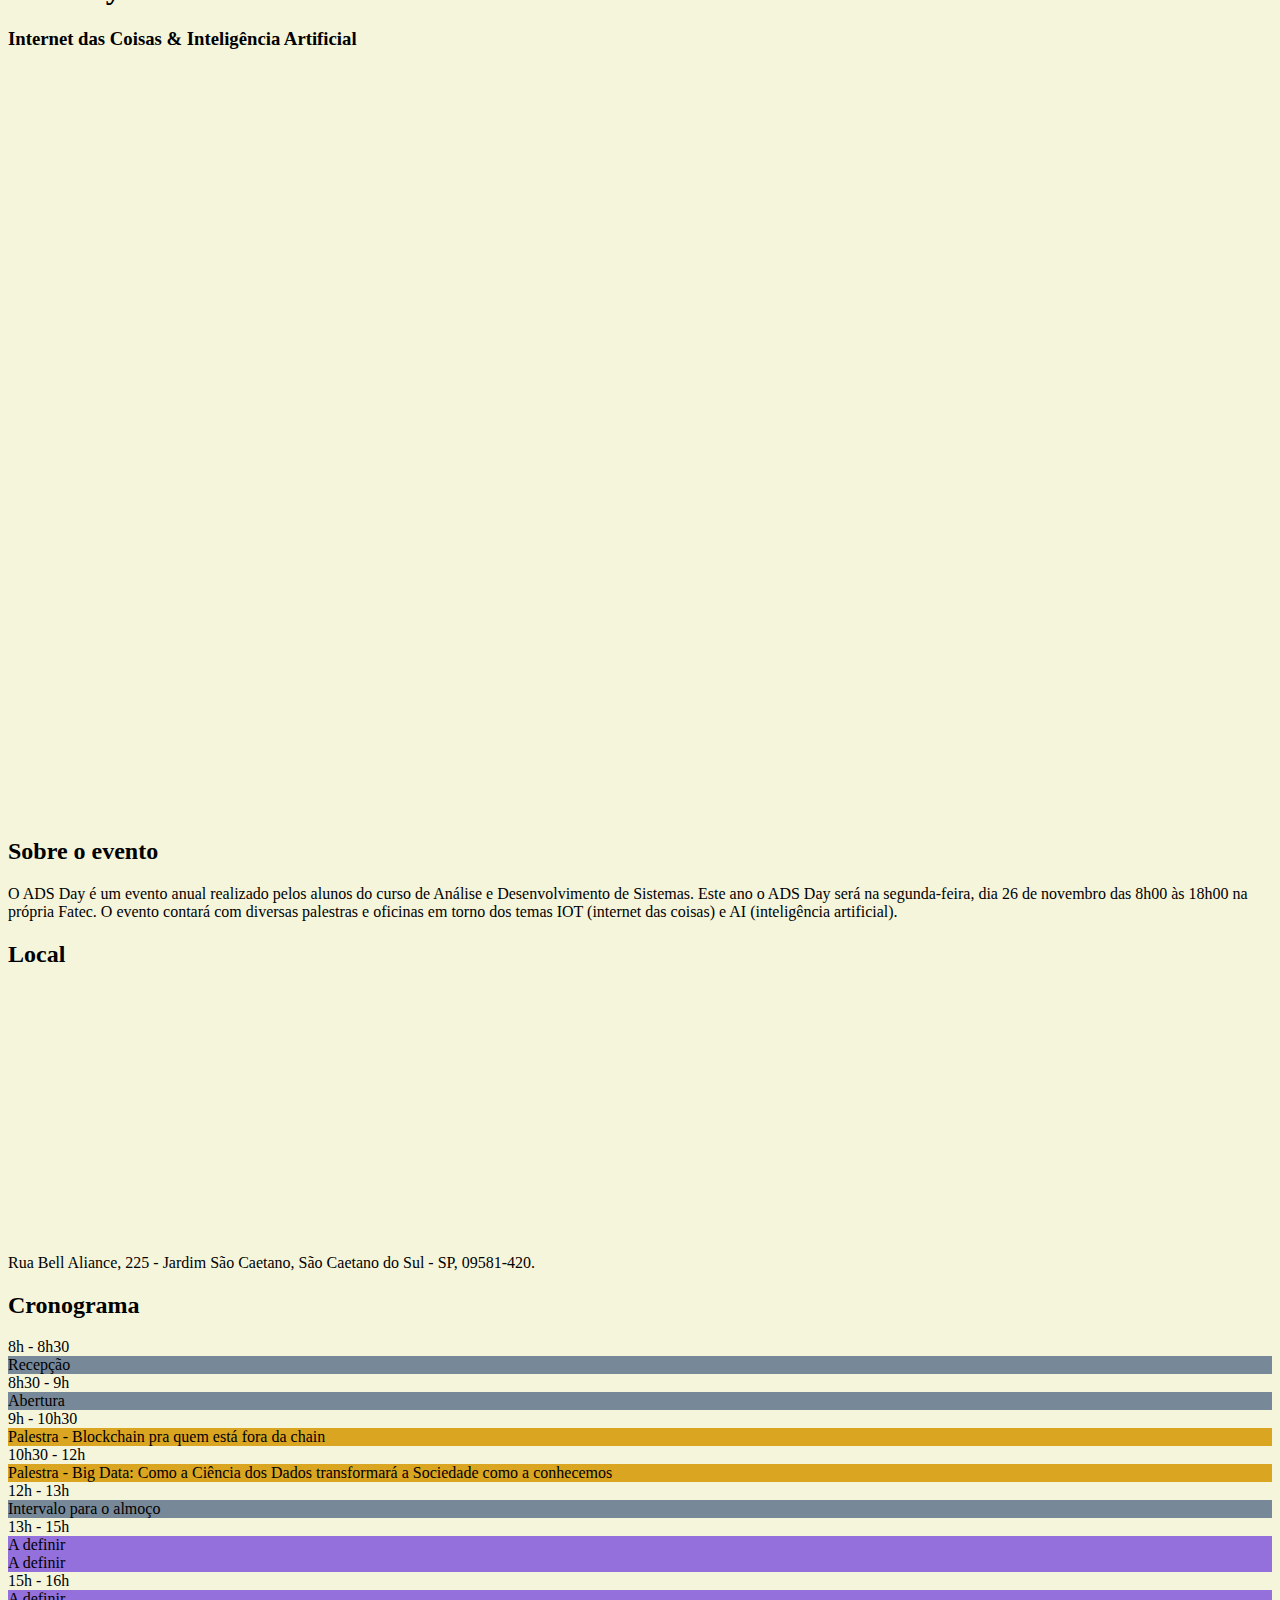
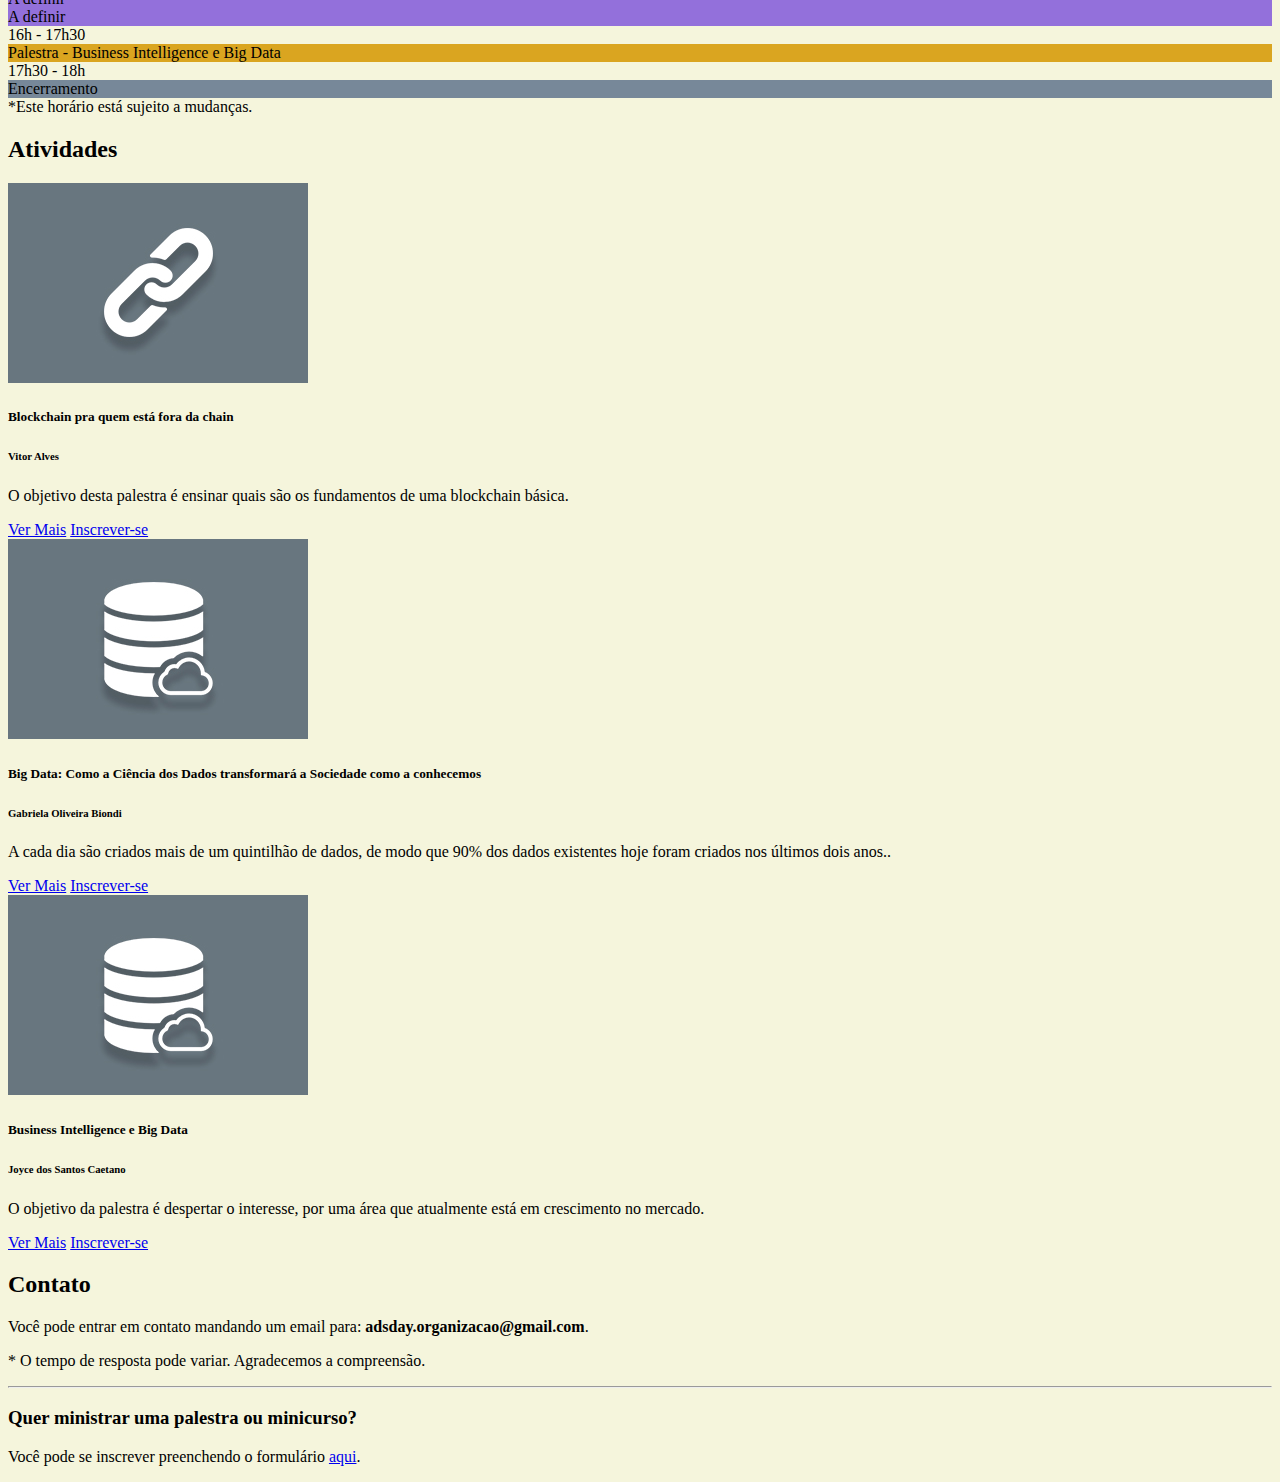
==== index.html @ a9ecc581 "Cronograma" ====
<!DOCTYPE html>
<html lang="pt-BR">
  <head>
    <meta charset="utf-8">
    <!--metainformações do arquivo-->
    <meta name="viewport" content="width=device-width, initial-scale=1, shrink-to-fit=no">
    <title>ADSday 2018</title>

    <meta name="description" content="O ADS Day é um evento anual realizado pelos alunos do curso de Análise e Desenvolvimento de Sistemas. Este ano o ADS Day será na segunda-feira, dia 26 de novembro das 8h00 às 18h00 na própria Fatec. O evento contará com diversas palestras e oficinas em torno dos temas IOT (Internet das Coisas) e AI (Inteligência Artificial)." />
    <meta name="robots" content="index">
    <meta name="keywords" content="ads, iot, ia, internet of things, inteligência artficial, evento, fatec, análise e desenvolvimento de sitemas, são caetano do sul"/>

    <meta property="og:title" content="ADSday 2018: IoT & IA">
    <meta property="og:site_name" content="ADSday 2018">
    <meta property="og:description" content="O ADS Day é um evento anual realizado pelos alunos do curso de Análise e Desenvolvimento de Sistemas. Este ano o ADS Day será na segunda-feira, dia 26 de novembro das 8h00 às 18h00 na própria Fatec. O evento contará com diversas palestras e oficinas em torno dos temas IOT (Internet das Coisas) e AI (Inteligência Artificial).">
    <meta property="og:image" content="./meta-image.jpg">
    <meta property="og:url" content="https://adsday2018.github.io/">
    <meta name="twitter:card" content="summary_large_image">
    <meta name="twitter:image" content="./meta-image.jpg">

    <title>ADSday 2018</title>

    <!--bootstrap-->
    <link rel="stylesheet" href="https://stackpath.bootstrapcdn.com/bootstrap/4.1.3/css/bootstrap.min.css" integrity="sha384-MCw98/SFnGE8fJT3GXwEOngsV7Zt27NXFoaoApmYm81iuXoPkFOJwJ8ERdknLPMO" crossorigin="anonymous">
    <!--folha de estilo -> sobrepor o estilo do bootstrap-->
    <link rel="stylesheet" href="./style.css">
  </head>
  <body>

    <!-- cabeçalho da página -->
    <div class="container-fluid bg-dark cabecalho">
      <div class="container-centralizar w-100 mw-100 h-100">
        <div class="w-100 mw-100 conteudo-centralizar">
          <h1 class="display-2 text-light text-center font-weight-bold">ADSday <span class="text-monospace">2018</span></h1>
          <h3 class="h3 text-muted text-light text-center">Internet das Coisas & Inteligência Artificial</h3>
        </div>
      </div>
    </div>

    <!--corpo da página-->
    <div class="container bg-light my-4">
      <div class="row p-4">
        <h2 class="h2">Sobre o evento</h2>
        <p>O ADS Day é um evento anual realizado pelos alunos do curso de Análise e Desenvolvimento de Sistemas. Este ano o ADS Day será na segunda-feira, dia 26 de novembro das 8h00 às 18h00 na própria Fatec. O evento contará com diversas palestras e oficinas em torno dos temas IOT (internet das coisas) e AI (inteligência artificial).</p>
      </div>

      <div class="row p-4">
        <h2 class="h2">Local</h2>
        <div class="embed-responsive m-3">
          <div class="mapouter"><div class="gmap_canvas"><iframe width="600" height="250" id="gmap_canvas" src="https://maps.google.com/maps?q=fatec%20s%C3%A3o%20caetano%20do%20sul&t=&z=15&ie=UTF8&iwloc=&output=embed" frameborder="0" scrolling="no" marginheight="0" marginwidth="0"></iframe><a href="https://www.pureblack.de"></a></div><style>.mapouter{text-align:right;height:250px;width:600px;}.gmap_canvas {overflow:hidden;background:none!important;height:250px;width:600px;}</style></div>
        </div>
        <p>Rua Bell Aliance, 225 - Jardim São Caetano, São Caetano do Sul - SP, 09581-420.</p>
      </div>

      <div class="row p-4">
        <h2 class="h2">Cronograma</h2>
        <div class="container m-3">
          <div class="row">
            <div class="col-md-4 col-sm-12 text-center p-3">
              8h - 8h30
            </div>
            <div class="col-md-8 col-sm-12">
              <div class=" rounded bg-atividade text-light text-center p-2 m-1">
                Recepção
              </div>
            </div>
          </div>

          <div class="row">
            <div class="col-md-4 col-sm-12 text-center p-3">
              8h30 - 9h
            </div>
            <div class="col-md-8 col-sm-12">
              <div class=" rounded bg-atividade text-light text-center p-2 m-1">
                Abertura
              </div>
            </div>
          </div>

          <div class="row">
            <div class="col-md-4 col-sm-12 text-center p-3">
              9h - 10h30
            </div>
            <div class="col-md-8 col-sm-12">
              <div class=" rounded bg-palestra text-light text-center p-2 m-1">
                Palestra - Blockchain pra quem está fora da chain
              </div>
            </div>
          </div>

          <div class="row">
            <div class="col-md-4 col-sm-12 text-center p-3">
              10h30 - 12h
            </div>
            <div class="col-md-8 col-sm-12">
              <div class=" rounded bg-palestra text-light text-center p-2 m-1">
                Palestra - Big Data: Como a Ciência dos Dados transformará a Sociedade como a conhecemos
              </div>
            </div>
          </div>

          <div class="row">
            <div class="col-md-4 col-sm-12 text-center p-3">
              12h - 13h
            </div>
            <div class="col-md-8 col-sm-12">
              <div class=" rounded bg-atividade text-light text-center p-2 m-1">
                Intervalo para o almoço
              </div>
            </div>
          </div>

          <div class="row">
            <div class="col-md-4 col-sm-12 text-center p-3">
              13h - 15h
            </div>
            <div class="col-md-4 col-sm-6">
              <div class=" rounded bg-oficina text-light text-center p-2 m-1">
                A definir
              </div>
            </div>
            <div class="col-md-4 col-sm-6">
              <div class=" rounded bg-oficina text-light text-center p-2 m-1">
                A definir
              </div>
            </div>
          </div>

          <div class="row">
            <div class="col-md-4 col-sm-12 text-center p-3">
              15h - 16h
            </div>
            <div class="col-md-4 col-sm-6">
              <div class=" rounded bg-oficina text-light text-center p-2 m-1">
                A definir
              </div>
            </div>
            <div class="col-md-4 col-sm-6">
              <div class=" rounded bg-oficina text-light text-center p-2 m-1">
                A definir
              </div>
            </div>
          </div>

          <div class="row">
            <div class="col-md-4 col-sm-12 text-center p-3">
              16h - 17h30
            </div>
            <div class="col-md-8 col-sm-12">
              <div class=" rounded bg-palestra text-light text-center p-2 m-1">
                Palestra - Business Intelligence e Big Data
              </div>
            </div>
          </div>

          <div class="row">
            <div class="col-md-4 col-sm-12 text-center p-3">
              17h30 - 18h
            </div>
            <div class="col-md-8 col-sm-12">
              <div class=" rounded bg-atividade text-light text-center p-2 m-1">
                Encerramento
              </div>
            </div>
          </div>
        </div>

        <div class="alert alert-warning container">
          *Este horário está sujeito a mudanças.
        </div>

      </div>

      <div id="atividades" class="row p-4">
        <h2 class="h2">Atividades</h2>
        <div class="container">
          <div class="row mt-5">
            <div class="col-md-4 my-2 col-sm-12">
              <div class="card ">
                <img class="card-img-top" src="./blockchain.jpg" alt="">
                <div class="card-body">
                  <h5 class="card-title">Blockchain pra quem está fora da chain</h5>
                  <h6 class="card-subtitle mb-2 text-muted">Vitor Alves</h6>
                  <p class="card-text">O objetivo desta palestra é ensinar quais são os fundamentos de uma blockchain básica.</p>
                </div>
                <div class="card-body border-top ">
                  <div class = "float-right">
                  	<a href="https://adsday2018.github.io/blockchain-pra-quem-esta-fora-da-chain.html" class="card-link">Ver Mais</a>
                  	<a href="https://goo.gl/forms/1ePuPQlD5B0ztHwH2" target="_blank" class="card-link">Inscrever-se</a>
                  </div>
                </div>
              </div>
            </div>

            <div class="col-md-4 my-2 col-sm-12">
              <div class="card ">
                <img class="card-img-top" src="./big-data.jpg" alt="">
                <div class="card-body">
                  <h5 class="card-title">Big Data: Como a Ciência dos Dados transformará a Sociedade como a conhecemos</h5>
                  <h6 class="card-subtitle mb-2 text-muted">Gabriela Oliveira Biondi</h6>
                  <p class="card-text">A cada dia são criados mais de um quintilhão de dados, de modo que 90% dos dados existentes hoje foram criados nos últimos dois anos..</p>
                </div>
                <div class="card-body border-top ">
                  <div class = "float-right">
                  	<a href="https://adsday2018.github.io/big-data-como-a-ciencia-dos-dados-transformara-a-sociedade-como-a-conhecemos.html" class="card-link">Ver Mais</a>
                  	<a href="https://goo.gl/forms/BYTDaDqu1AnEiUWe2" target="_blank" class="card-link">Inscrever-se</a>
                  </div>
                </div>
              </div>
            </div>

            <div class="col-md-4 my-2 col-sm-12">
              <div class="card ">
                <img class="card-img-top" src="./big-data.jpg" alt="">
                <div class="card-body">
                  <h5 class="card-title">Business Intelligence e Big Data</h5>
                  <h6 class="card-subtitle mb-2 text-muted">Joyce dos Santos Caetano</h6>
                  <p class="card-text">O objetivo da palestra é despertar o interesse, por uma área que atualmente está em crescimento no mercado.</p>
                </div>
                <div class="card-body border-top ">
                  <div class = "float-right">
                  	<a href="https://adsday2018.github.io/business-intelligence-e-big-data.html" class="card-link">Ver Mais</a>
                  	<a href="https://goo.gl/forms/LOmMjeeMqR3vHE6u2" target="_blank" class="card-link">Inscrever-se</a>
                  </div>
                </div>
              </div>
            </div>
          </div>
        </div>
      </div>

      <div class="row p-4">
        <div class="jumbotron container my-4">
          <h2 class="h2">Contato</h1>
          <p class="lead">Você pode entrar em contato mandando um email para: <b>adsday.organizacao@gmail.com</b>.</p>
          <p class="font-italic">* O tempo de resposta pode variar. Agradecemos a compreensão.</p>

          <hr class="my-4">

          <h3 class="h3">Quer ministrar uma palestra ou minicurso?</h1>
          <p class="lead">Você pode se inscrever preenchendo o formulário <a href="https://goo.gl/forms/qddF2i9iMh2CSOC23" target="_blank">aqui</a>.</p>
        </div>
      </div>
    </div>
    <!--deixando os scripts no fim do body, o documento renderiza mais rápido-->
    <!--alguns componentes do bootstrap são dependentes destes scripts-->
    <script src="https://code.jquery.com/jquery-3.3.1.slim.min.js" integrity="sha384-q8i/X+965DzO0rT7abK41JStQIAqVgRVzpbzo5smXKp4YfRvH+8abtTE1Pi6jizo" crossorigin="anonymous"></script>
    <script src="https://cdnjs.cloudflare.com/ajax/libs/popper.js/1.14.3/umd/popper.min.js" integrity="sha384-ZMP7rVo3mIykV+2+9J3UJ46jBk0WLaUAdn689aCwoqbBJiSnjAK/l8WvCWPIPm49" crossorigin="anonymous"></script>
    <script src="https://stackpath.bootstrapcdn.com/bootstrap/4.1.3/js/bootstrap.min.js" integrity="sha384-ChfqqxuZUCnJSK3+MXmPNIyE6ZbWh2IMqE241rYiqJxyMiZ6OW/JmZQ5stwEULTy" crossorigin="anonymous"></script>
  </body>
</html>
---- style.css ----
body {
  background-color: beige;
}

.cabecalho {
  height: 90vh;
}

/*alinhamento vertical para display:block*/
.container-centralizar {
  position: relative;

}

.conteudo-centralizar {
  position: absolute;
  top: 50%;
  transform: translateY(-50%);
}

.bg-palestra {
  background-color: goldenrod;
}
.bg-oficina {
  background-color: mediumpurple;
}
.bg-atividade {
 background-color: LightSlateGray;
}

#voltar {
  position: fixed;
  text-decoration: none !important;

  bottom: 0;
  left: 0;
  margin: 15px;

  width: 50px;

  z-index: 2000;
  height: 50px;
  padding: 0 1em;
  line-height: 50px;
  font-size: 1rem;

  border-radius: 25px;
  overflow: hidden;

  -webkit-transition: 0.5s; /* Safari */
  transition: 0.5s;
}

#voltar:hover {
  width: 160px;
}
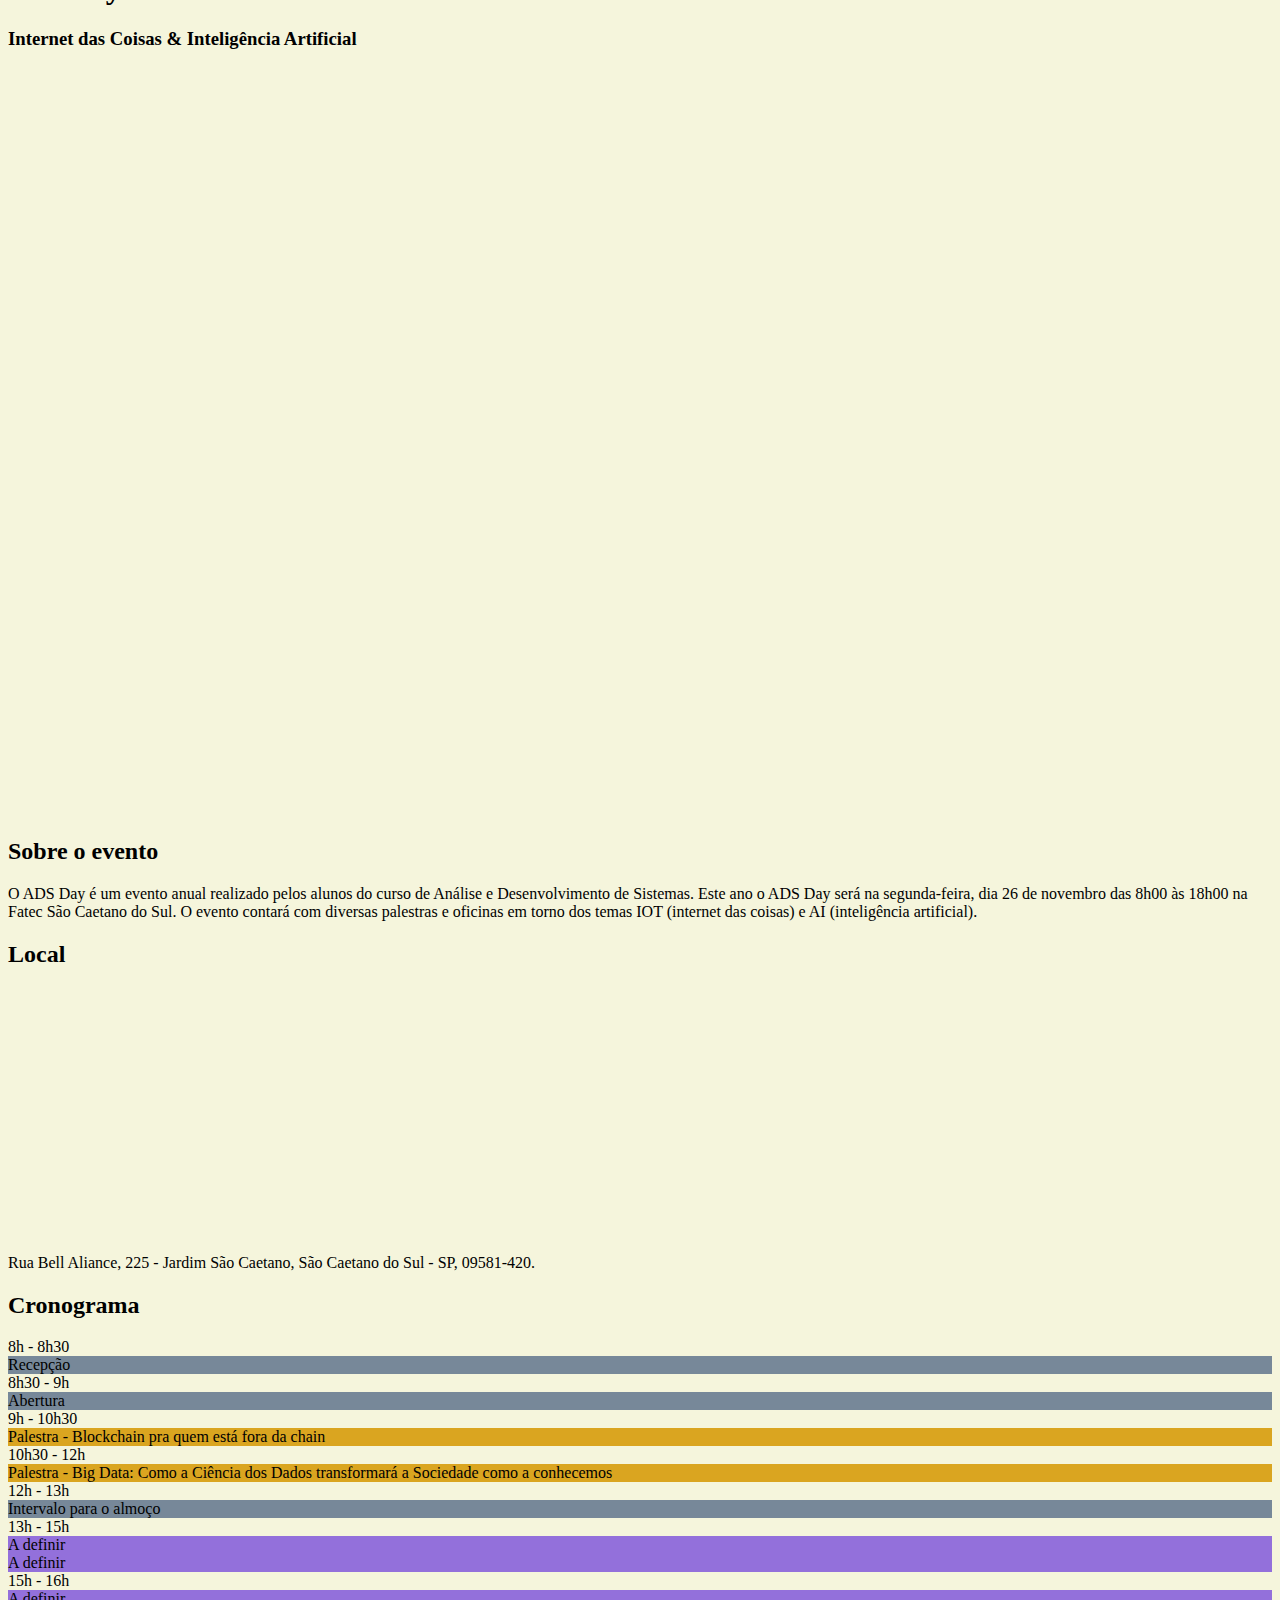
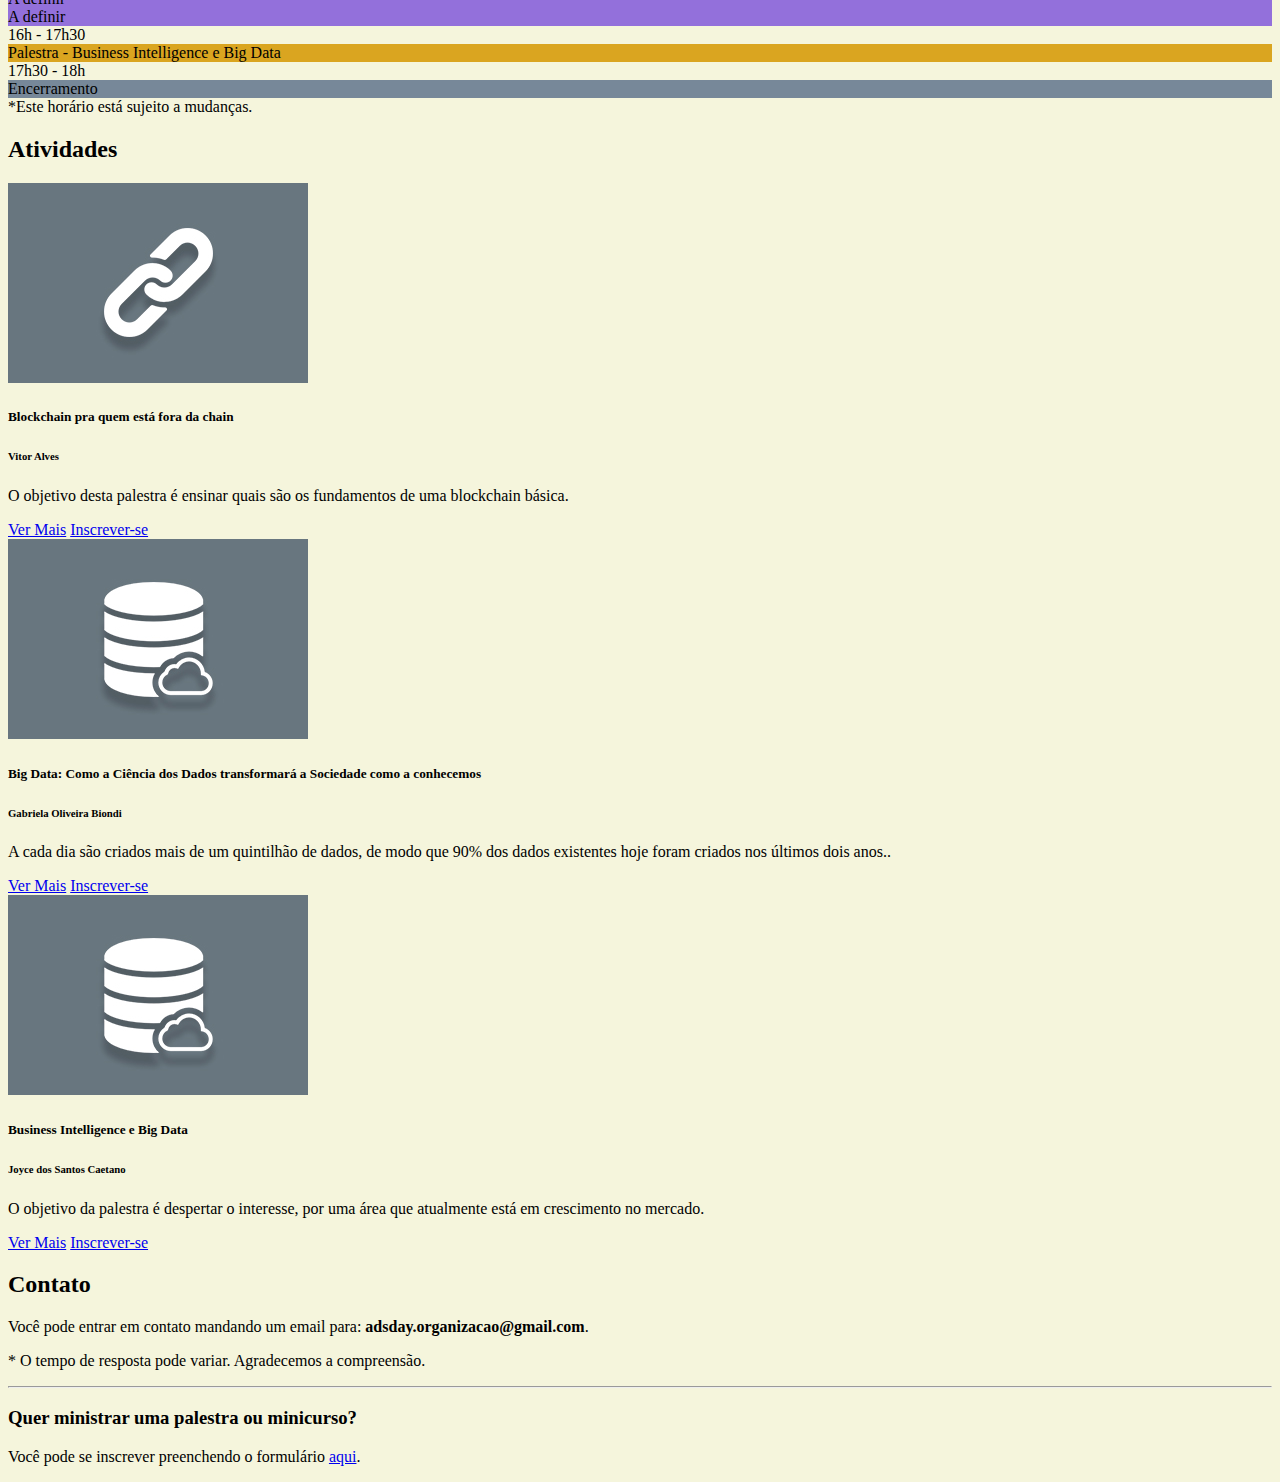
==== commit dc4af633: "Update index.html" ====
--- a/index.html
+++ b/index.html
@@ -41,7 +41,7 @@
     <div class="container bg-light my-4">
       <div class="row p-4">
         <h2 class="h2">Sobre o evento</h2>
-        <p>O ADS Day é um evento anual realizado pelos alunos do curso de Análise e Desenvolvimento de Sistemas. Este ano o ADS Day será na segunda-feira, dia 26 de novembro das 8h00 às 18h00 na própria Fatec. O evento contará com diversas palestras e oficinas em torno dos temas IOT (internet das coisas) e AI (inteligência artificial).</p>
+        <p>O ADS Day é um evento anual realizado pelos alunos do curso de Análise e Desenvolvimento de Sistemas. Este ano o ADS Day será na segunda-feira, dia 26 de novembro das 8h00 às 18h00 na Fatec São Caetano do Sul. O evento contará com diversas palestras e oficinas em torno dos temas IOT (internet das coisas) e AI (inteligência artificial).</p>
       </div>
 
       <div class="row p-4">
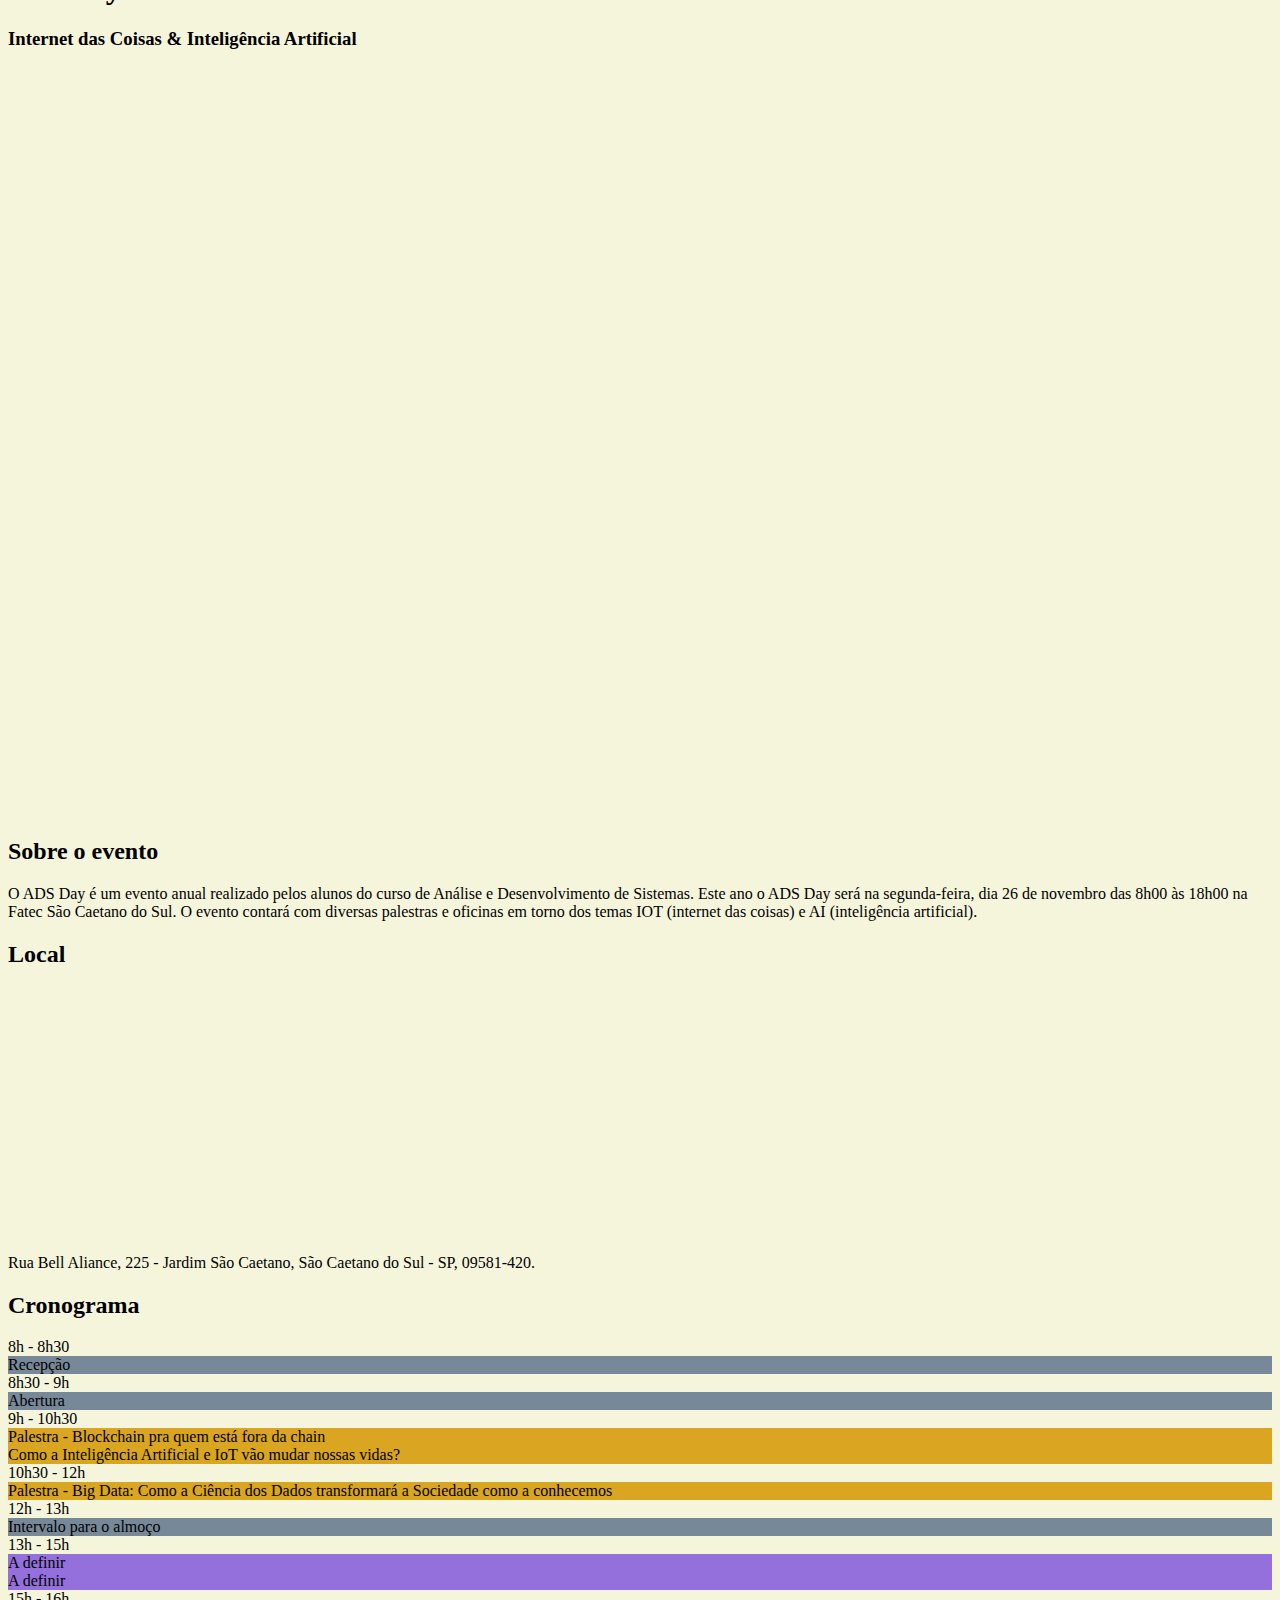
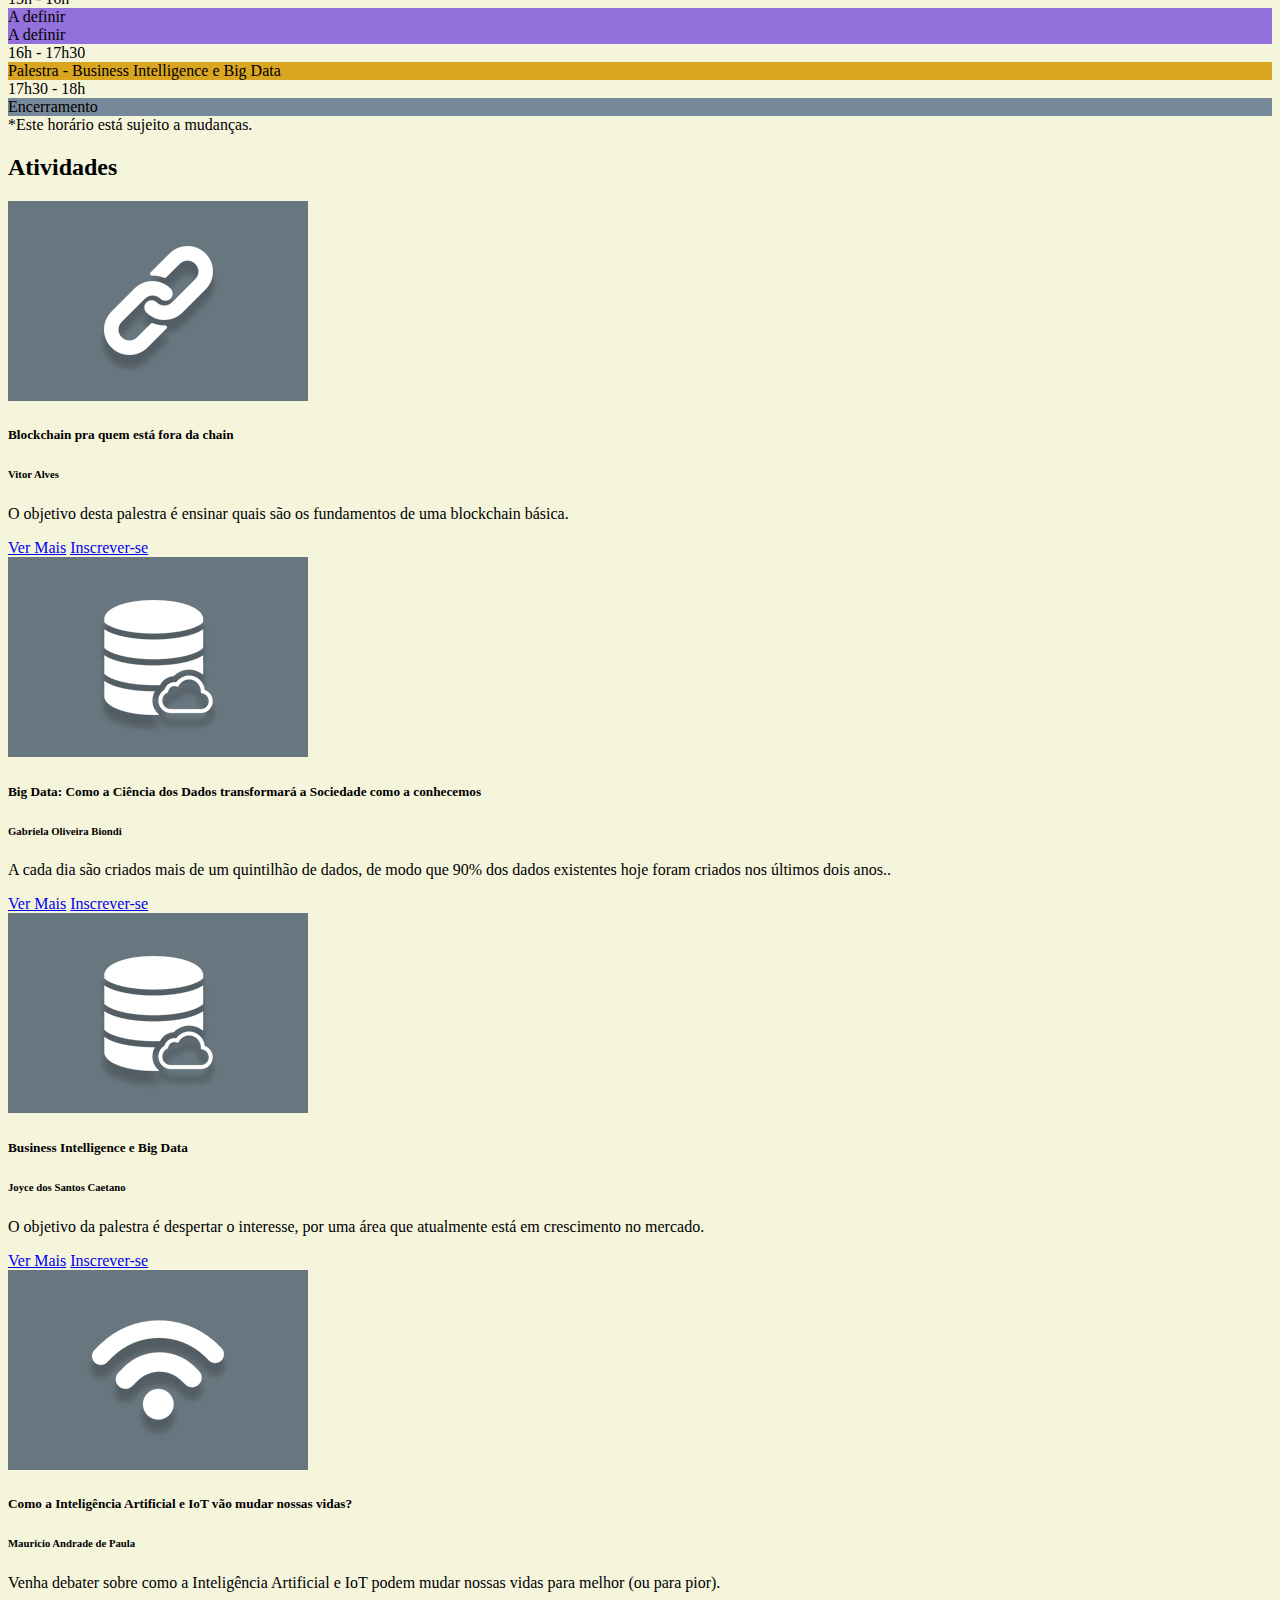
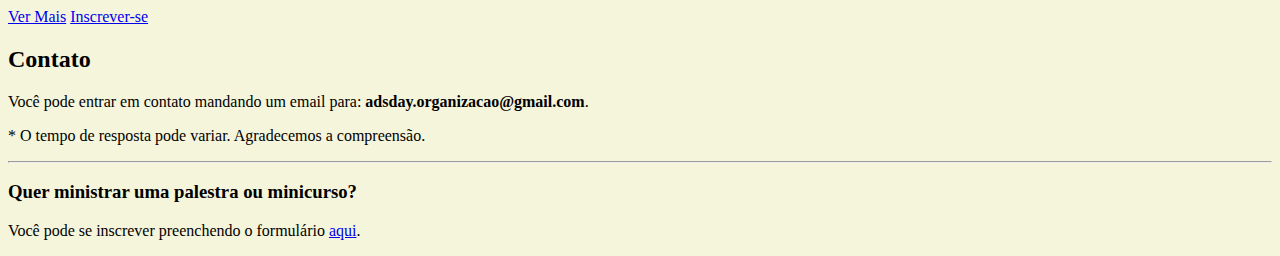
==== commit e6ff13ca: "Palestras + Cronograma" ====
--- a/index.html
+++ b/index.html
@@ -81,9 +81,19 @@
             <div class="col-md-4 col-sm-12 text-center p-3">
               9h - 10h30
             </div>
-            <div class="col-md-8 col-sm-12">
+            <!-- <div class="col-md-8 col-sm-12">
               <div class=" rounded bg-palestra text-light text-center p-2 m-1">
                 Palestra - Blockchain pra quem está fora da chain
+              </div>
+            </div> -->
+            <div class="col-md-4 col-sm-6">
+              <div class=" rounded bg-palestra text-light text-center p-2 m-1">
+                Palestra - Blockchain pra quem está fora da chain
+              </div>
+            </div>
+            <div class="col-md-4 col-sm-6">
+              <div class=" rounded bg-palestra text-light text-center p-2 m-1">
+                Como a Inteligência Artificial e IoT vão mudar nossas vidas?
               </div>
             </div>
           </div>
@@ -225,6 +235,24 @@
                 </div>
               </div>
             </div>
+
+            <div class="col-md-4 my-2 col-sm-12">
+              <div class="card ">
+                <img class="card-img-top" src="./iot.jpg" alt="">
+                <div class="card-body">
+                  <h5 class="card-title">Como a Inteligência Artificial e IoT vão mudar nossas vidas?</h5>
+                  <h6 class="card-subtitle mb-2 text-muted">Mauricio Andrade de Paula</h6>
+                  <p class="card-text">Venha debater sobre como a Inteligência Artificial e IoT podem mudar nossas vidas para melhor (ou para pior).</p>
+                </div>
+                <div class="card-body border-top ">
+                  <div class = "float-right">
+                  	<a href="https://adsday2018.github.io/como-a-inteligencia-artificial-e-iot-vao-mudar-nossas-vidas.html" class="card-link">Ver Mais</a>
+                  	<a href="https://goo.gl/forms/NVk21Xv9OaCPsRsj2" target="_blank" class="card-link">Inscrever-se</a>
+                  </div>
+                </div>
+              </div>
+            </div>
+
           </div>
         </div>
       </div>
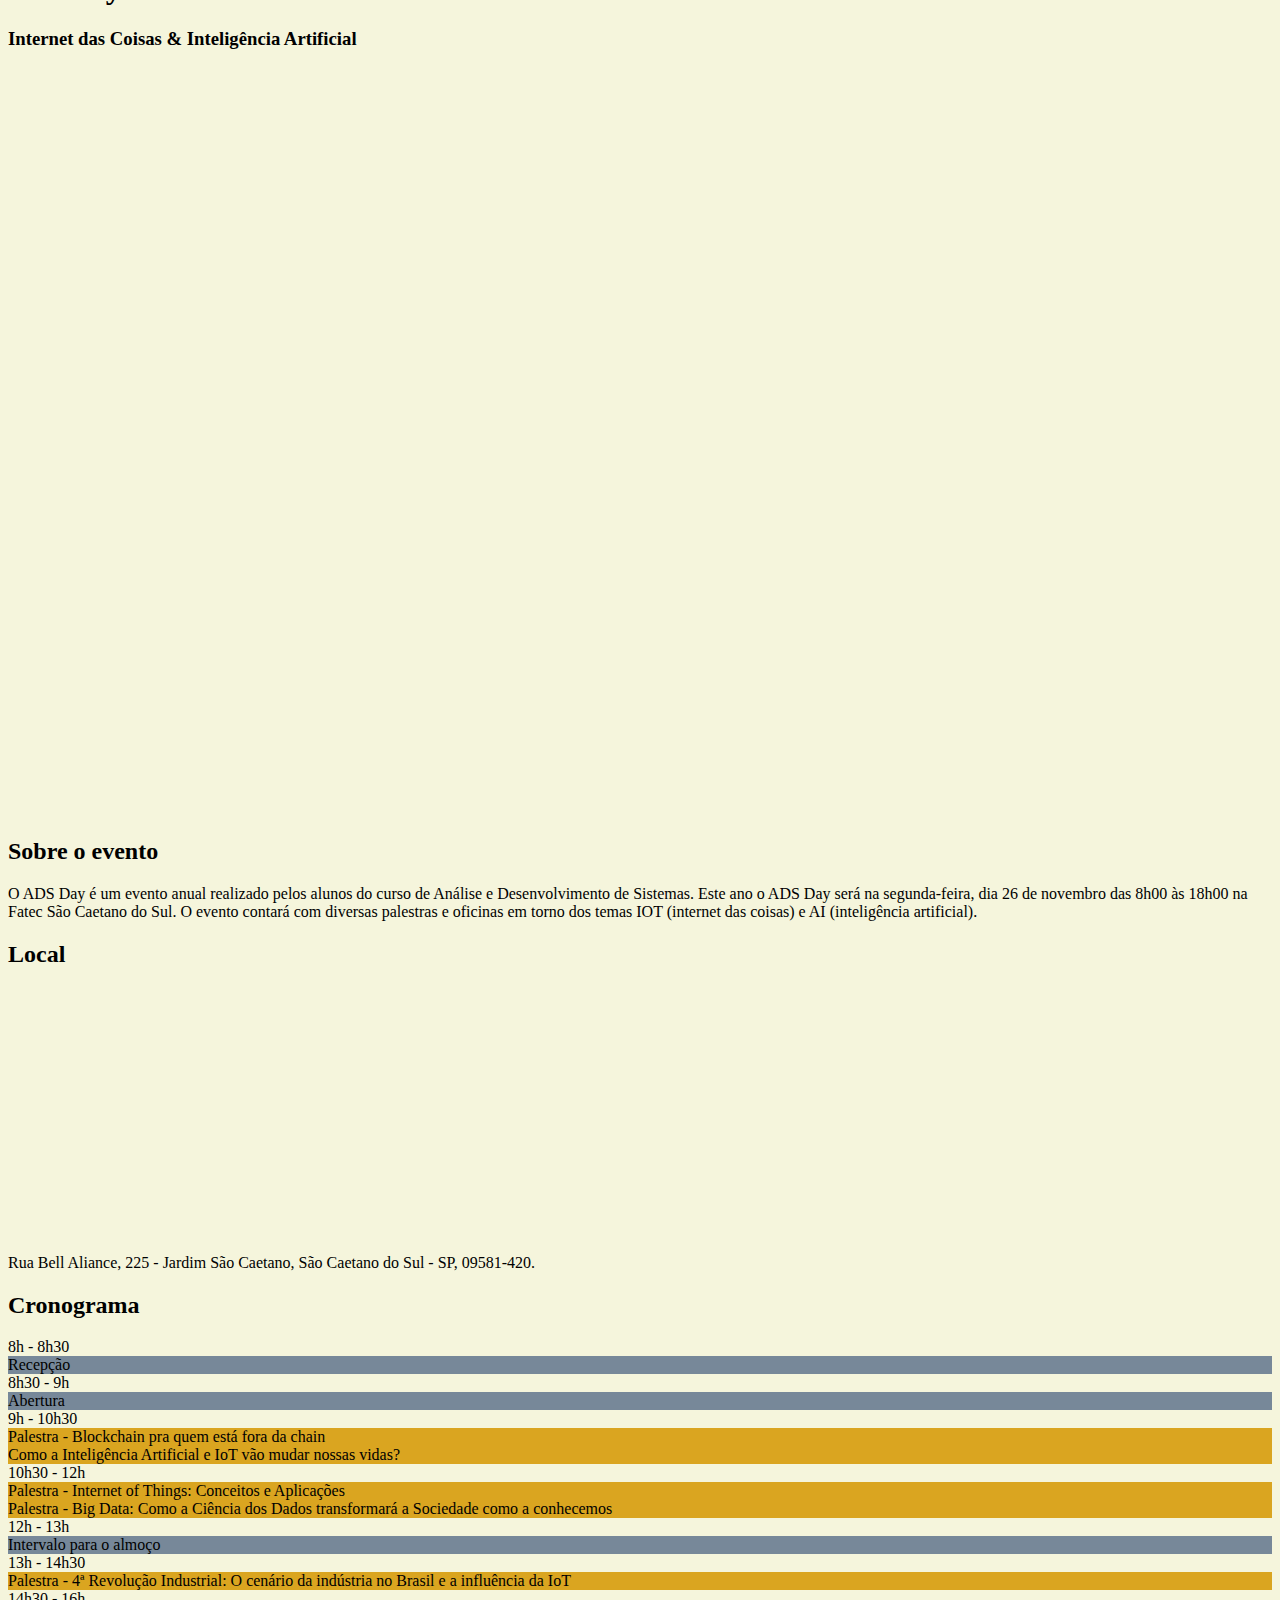
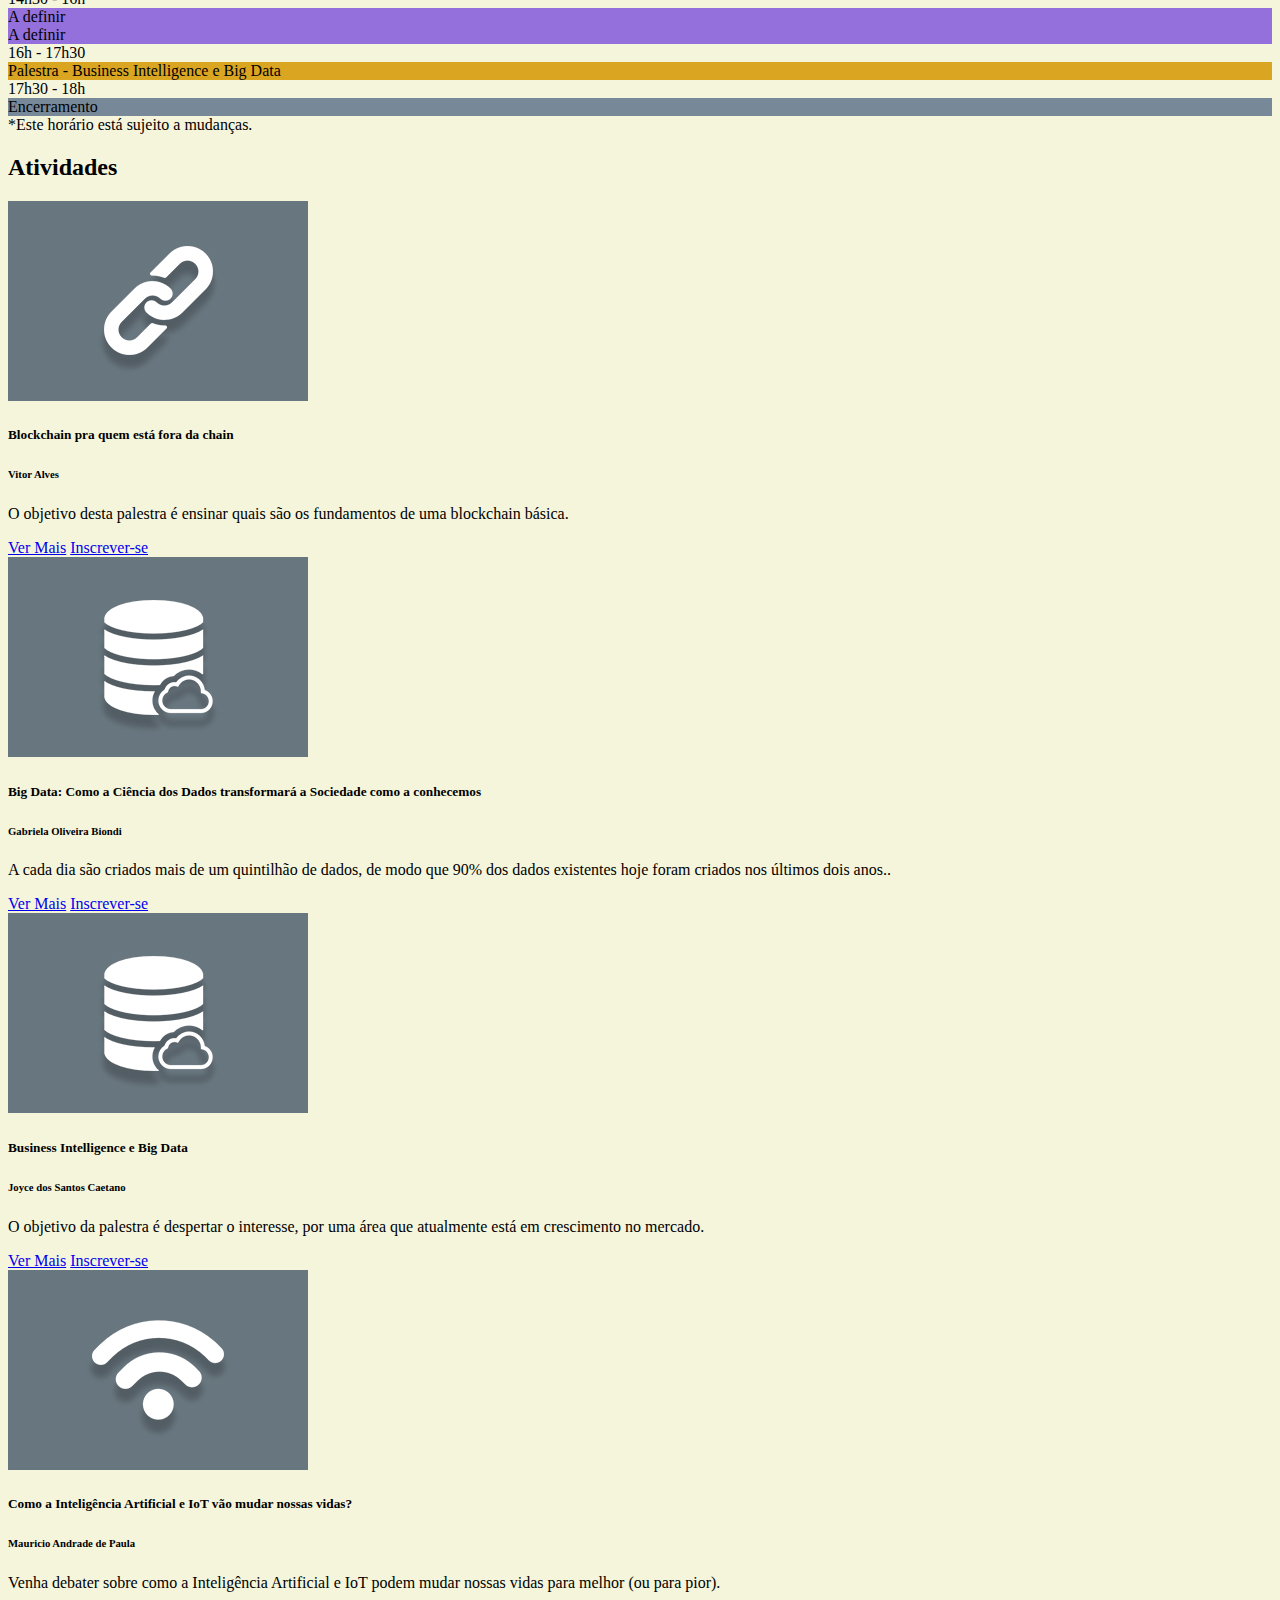
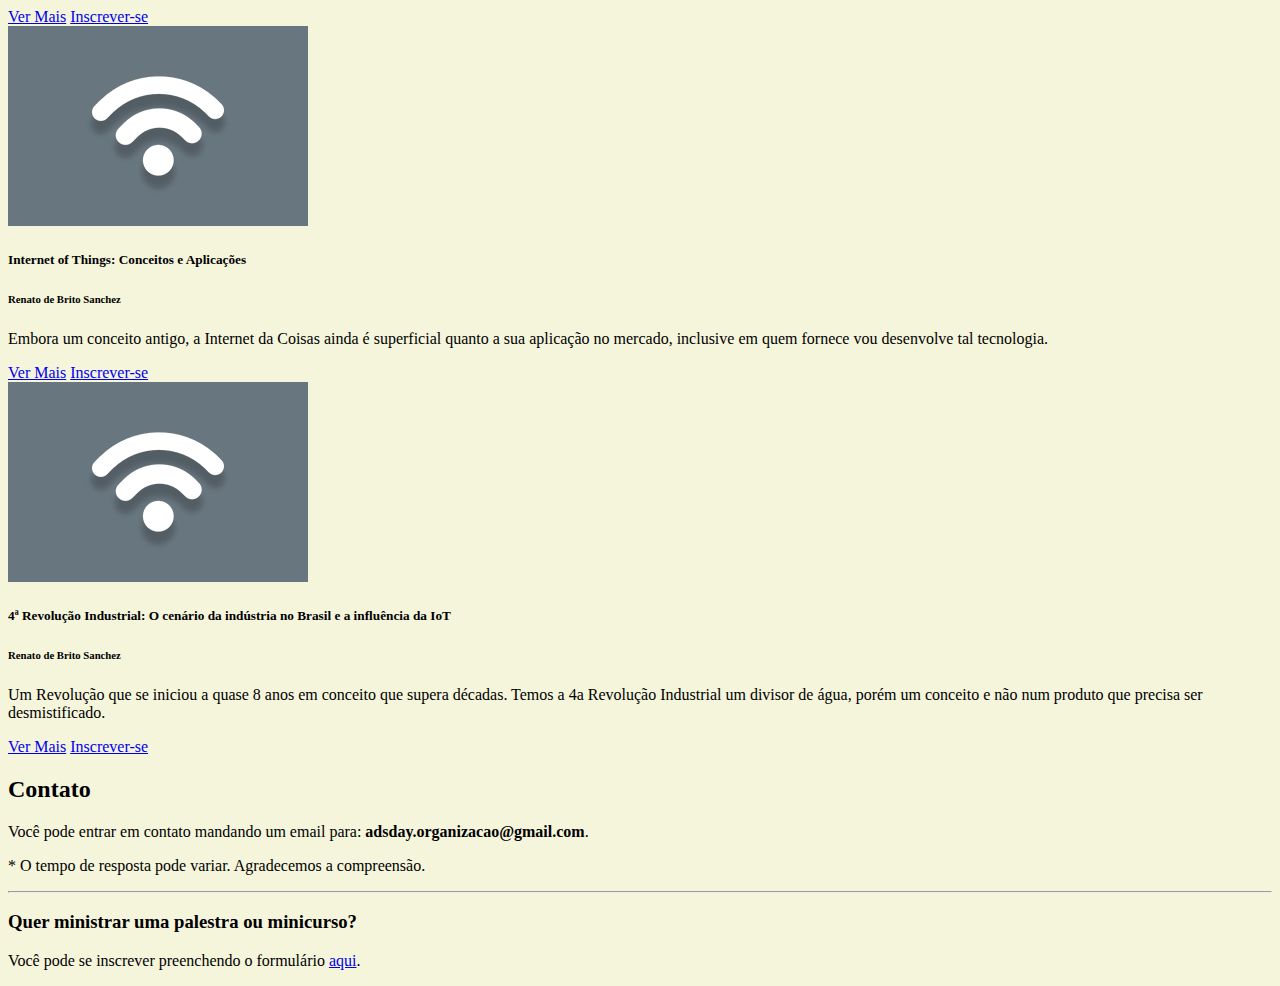
==== commit cfeb326c: "Palestras + Cronograma" ====
--- a/index.html
+++ b/index.html
@@ -102,7 +102,18 @@
             <div class="col-md-4 col-sm-12 text-center p-3">
               10h30 - 12h
             </div>
-            <div class="col-md-8 col-sm-12">
+            <!-- <div class="col-md-8 col-sm-12">
+              <div class=" rounded bg-palestra text-light text-center p-2 m-1">
+                Palestra - Big Data: Como a Ciência dos Dados transformará a Sociedade como a conhecemos
+              </div>
+            </div> -->
+
+            <div class="col-md-4 col-sm-6">
+              <div class=" rounded bg-palestra text-light text-center p-2 m-1">
+                Palestra - Internet of Things: Conceitos e Aplicações
+              </div>
+            </div>
+            <div class="col-md-4 col-sm-6">
               <div class=" rounded bg-palestra text-light text-center p-2 m-1">
                 Palestra - Big Data: Como a Ciência dos Dados transformará a Sociedade como a conhecemos
               </div>
@@ -122,23 +133,18 @@
 
           <div class="row">
             <div class="col-md-4 col-sm-12 text-center p-3">
-              13h - 15h
-            </div>
-            <div class="col-md-4 col-sm-6">
-              <div class=" rounded bg-oficina text-light text-center p-2 m-1">
-                A definir
-              </div>
-            </div>
-            <div class="col-md-4 col-sm-6">
-              <div class=" rounded bg-oficina text-light text-center p-2 m-1">
-                A definir
-              </div>
-            </div>
-          </div>
-
-          <div class="row">
-            <div class="col-md-4 col-sm-12 text-center p-3">
-              15h - 16h
+              13h - 14h30
+            </div>
+            <div class="col-md-8 col-sm-12">
+              <div class=" rounded bg-palestra text-light text-center p-2 m-1">
+                Palestra - 4ª Revolução Industrial: O cenário da indústria no Brasil e a influência da IoT
+              </div>
+            </div>
+          </div>
+
+          <div class="row">
+            <div class="col-md-4 col-sm-12 text-center p-3">
+              14h30 - 16h
             </div>
             <div class="col-md-4 col-sm-6">
               <div class=" rounded bg-oficina text-light text-center p-2 m-1">
@@ -248,6 +254,40 @@
                   <div class = "float-right">
                   	<a href="https://adsday2018.github.io/como-a-inteligencia-artificial-e-iot-vao-mudar-nossas-vidas.html" class="card-link">Ver Mais</a>
                   	<a href="https://goo.gl/forms/NVk21Xv9OaCPsRsj2" target="_blank" class="card-link">Inscrever-se</a>
+                  </div>
+                </div>
+              </div>
+            </div>
+
+            <div class="col-md-4 my-2 col-sm-12">
+              <div class="card ">
+                <img class="card-img-top" src="./iot.jpg" alt="">
+                <div class="card-body">
+                  <h5 class="card-title">Internet of Things: Conceitos e Aplicações</h5>
+                  <h6 class="card-subtitle mb-2 text-muted">Renato de Brito Sanchez</h6>
+                  <p class="card-text">Embora um conceito antigo, a Internet da Coisas ainda é superficial quanto a sua aplicação no mercado, inclusive em quem fornece vou desenvolve tal tecnologia.</p>
+                </div>
+                <div class="card-body border-top ">
+                  <div class = "float-right">
+                  	<a href="https://adsday2018.github.io/internet-of-things-conceitos-e-aplicações.html" class="card-link">Ver Mais</a>
+                  	<a href="https://goo.gl/forms/Mz4J15V4M7Z8LnL33" target="_blank" class="card-link">Inscrever-se</a>
+                  </div>
+                </div>
+              </div>
+            </div>
+
+            <div class="col-md-4 my-2 col-sm-12">
+              <div class="card ">
+                <img class="card-img-top" src="./iot.jpg" alt="">
+                <div class="card-body">
+                  <h5 class="card-title">4ª Revolução Industrial: O cenário da indústria no Brasil e a influência da IoT</h5>
+                  <h6 class="card-subtitle mb-2 text-muted">Renato de Brito Sanchez</h6>
+                  <p class="card-text">Um Revolução que se iniciou a quase 8 anos em conceito que supera décadas. Temos a 4a Revolução Industrial um divisor de água, porém um conceito e não num produto que precisa ser desmistificado.</p>
+                </div>
+                <div class="card-body border-top ">
+                  <div class = "float-right">
+                  	<a href="https://adsday2018.github.io/4-revolucao-industrial-o-cenario-da-industria-no-brasil-e-a-influencia-da-iot.html" class="card-link">Ver Mais</a>
+                  	<a href="https://goo.gl/forms/hLJZbkI97iXAnDvp2" target="_blank" class="card-link">Inscrever-se</a>
                   </div>
                 </div>
               </div>
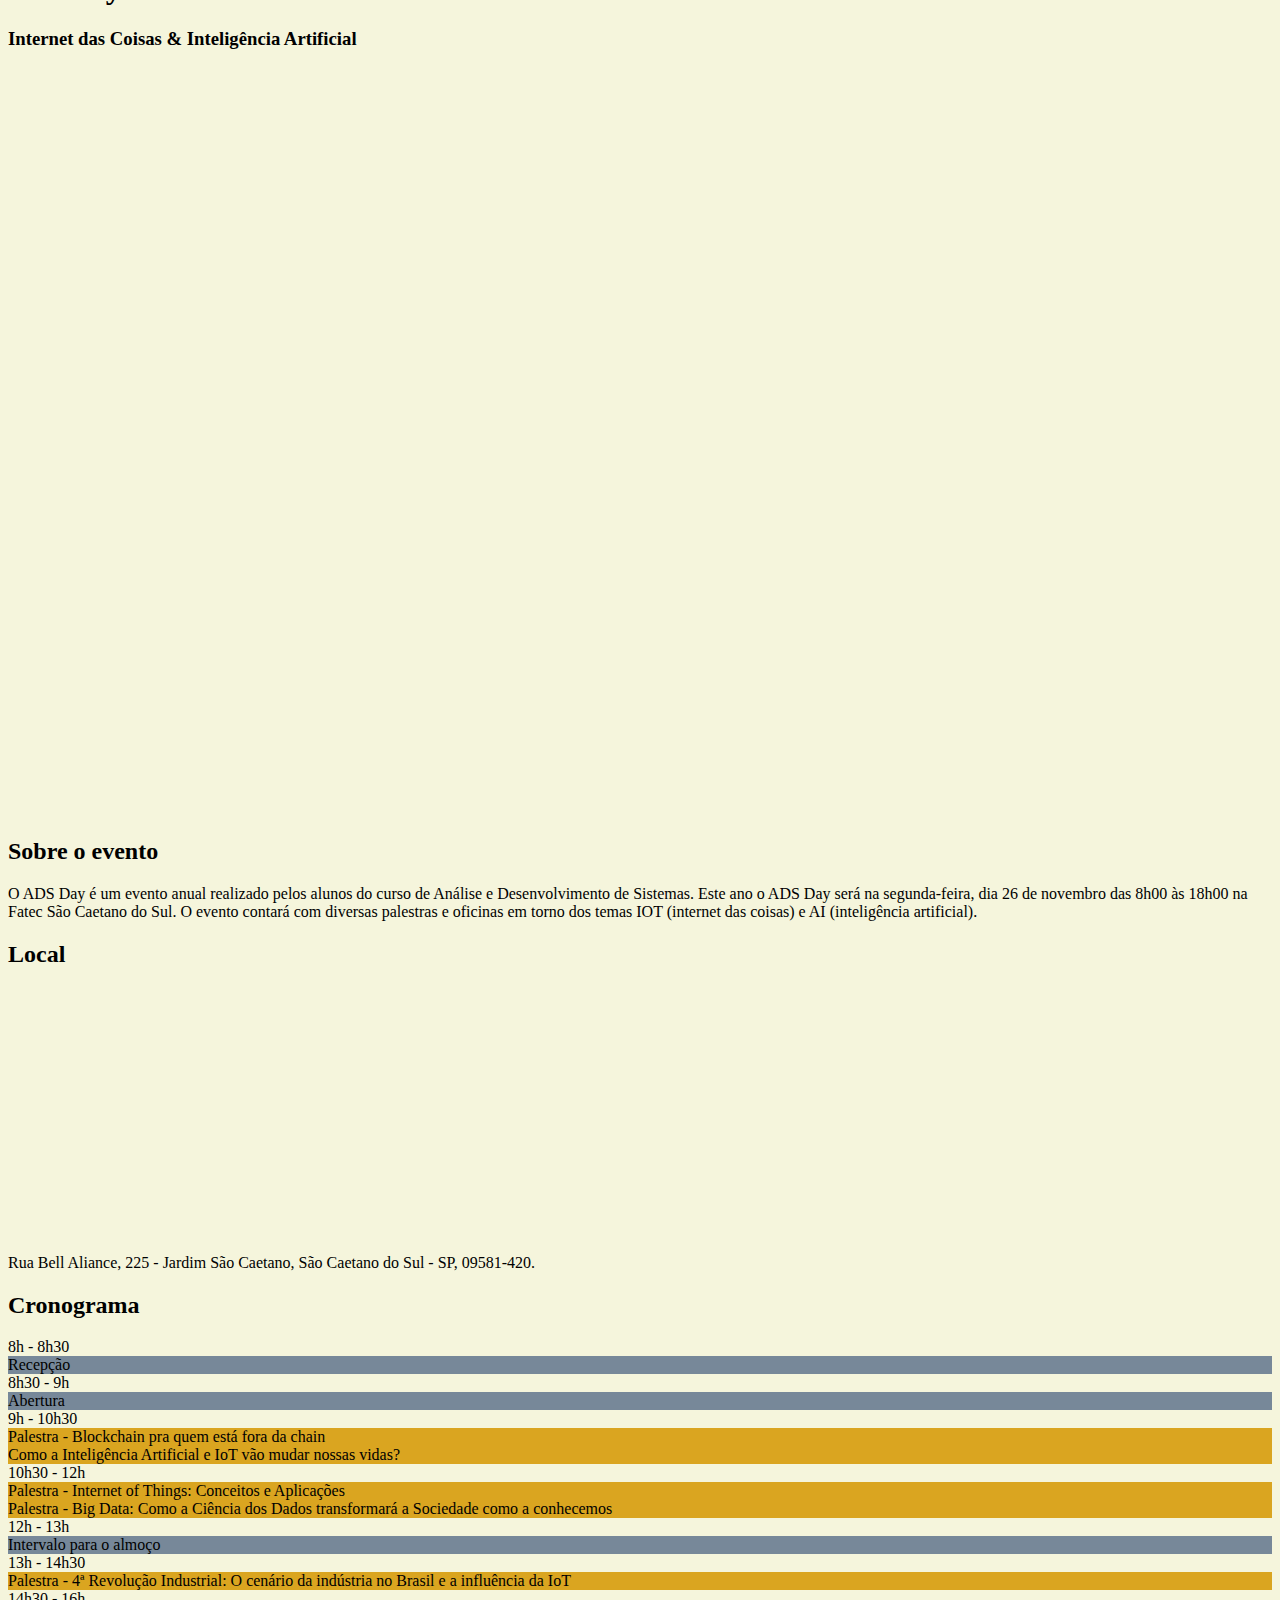
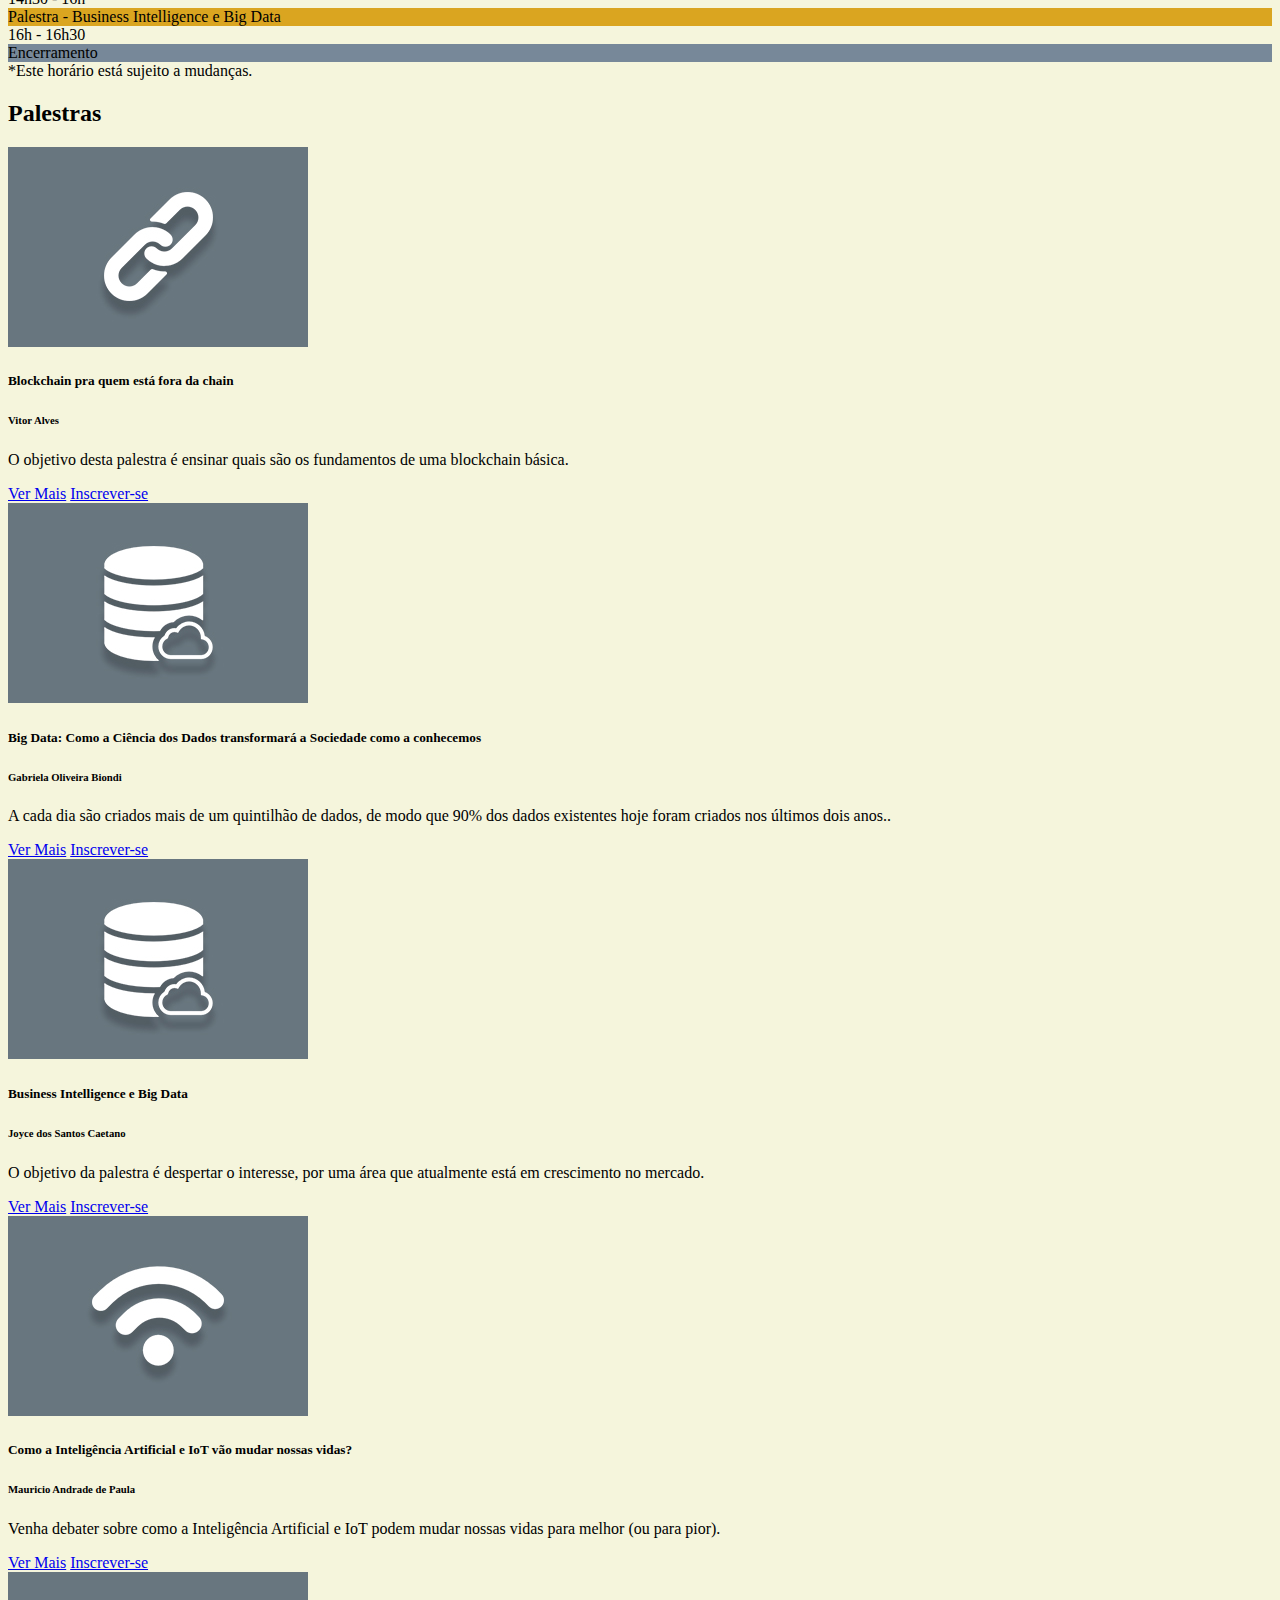
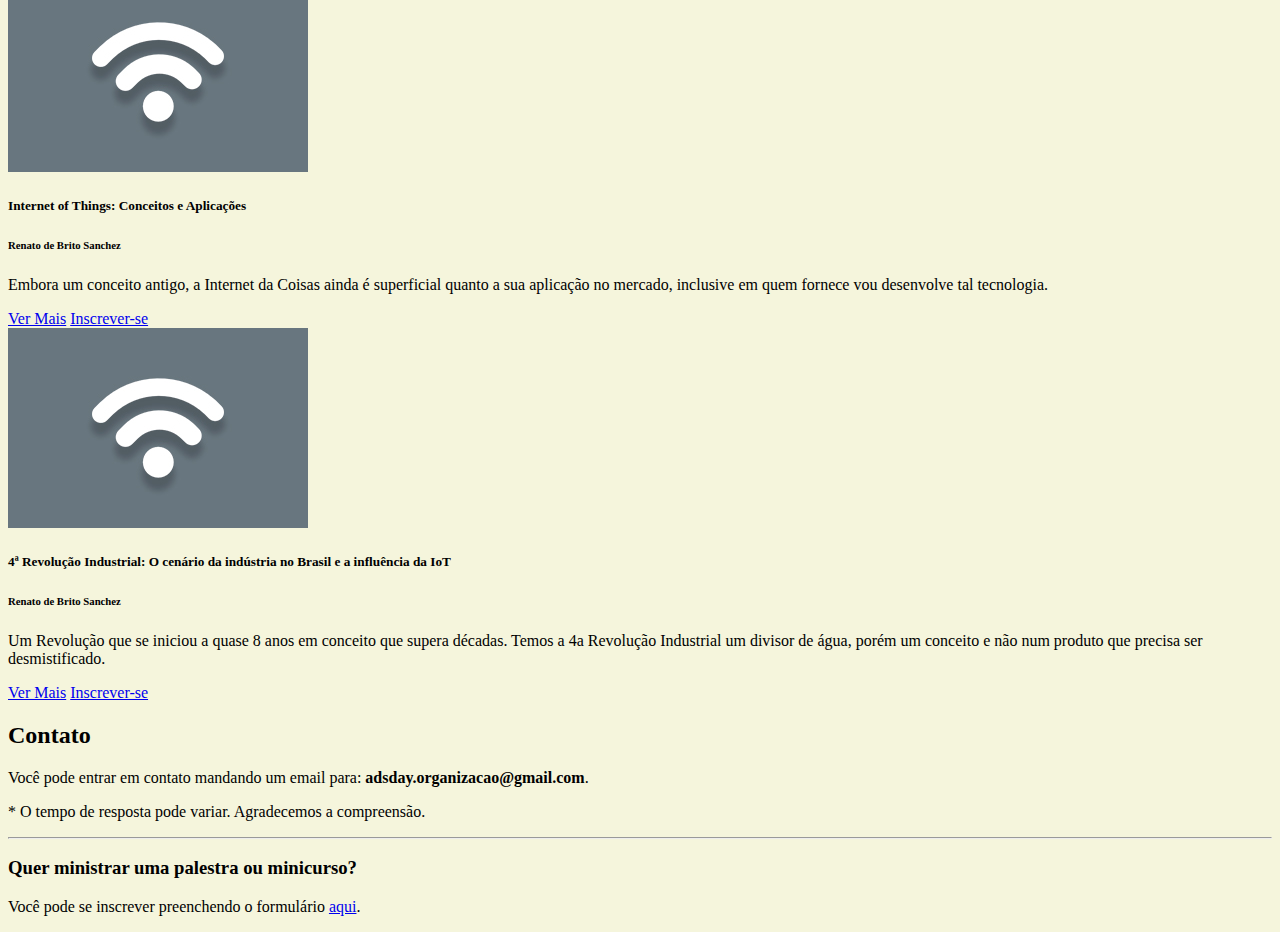
==== commit fcb26176: "Cronograma" ====
--- a/index.html
+++ b/index.html
@@ -146,32 +146,16 @@
             <div class="col-md-4 col-sm-12 text-center p-3">
               14h30 - 16h
             </div>
-            <div class="col-md-4 col-sm-6">
-              <div class=" rounded bg-oficina text-light text-center p-2 m-1">
-                A definir
-              </div>
-            </div>
-            <div class="col-md-4 col-sm-6">
-              <div class=" rounded bg-oficina text-light text-center p-2 m-1">
-                A definir
-              </div>
-            </div>
-          </div>
-
-          <div class="row">
-            <div class="col-md-4 col-sm-12 text-center p-3">
-              16h - 17h30
-            </div>
             <div class="col-md-8 col-sm-12">
               <div class=" rounded bg-palestra text-light text-center p-2 m-1">
                 Palestra - Business Intelligence e Big Data
               </div>
             </div>
-          </div>
-
-          <div class="row">
-            <div class="col-md-4 col-sm-12 text-center p-3">
-              17h30 - 18h
+
+          </div>
+          <div class="row">
+            <div class="col-md-4 col-sm-12 text-center p-3">
+              16h - 16h30
             </div>
             <div class="col-md-8 col-sm-12">
               <div class=" rounded bg-atividade text-light text-center p-2 m-1">
@@ -179,6 +163,8 @@
               </div>
             </div>
           </div>
+
+
         </div>
 
         <div class="alert alert-warning container">
@@ -188,7 +174,7 @@
       </div>
 
       <div id="atividades" class="row p-4">
-        <h2 class="h2">Atividades</h2>
+        <h2 class="h2">Palestras</h2>
         <div class="container">
           <div class="row mt-5">
             <div class="col-md-4 my-2 col-sm-12">
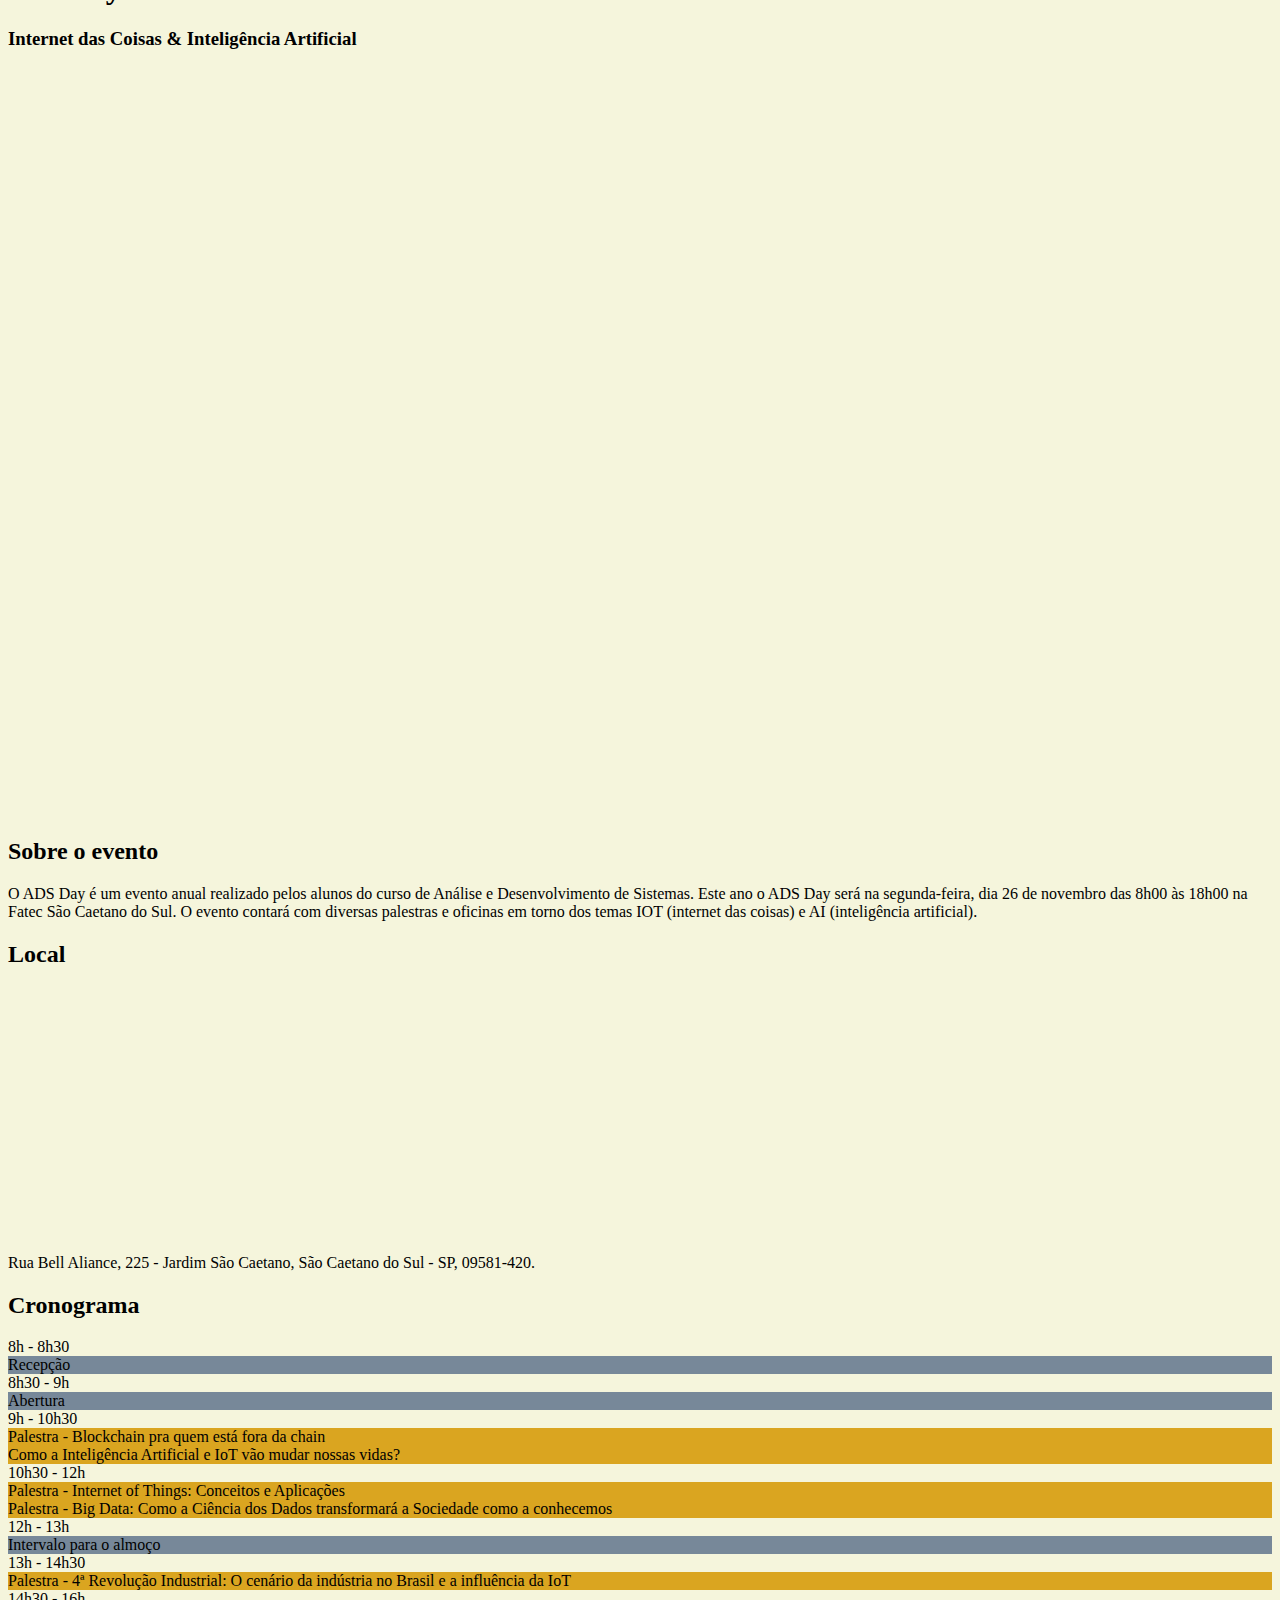
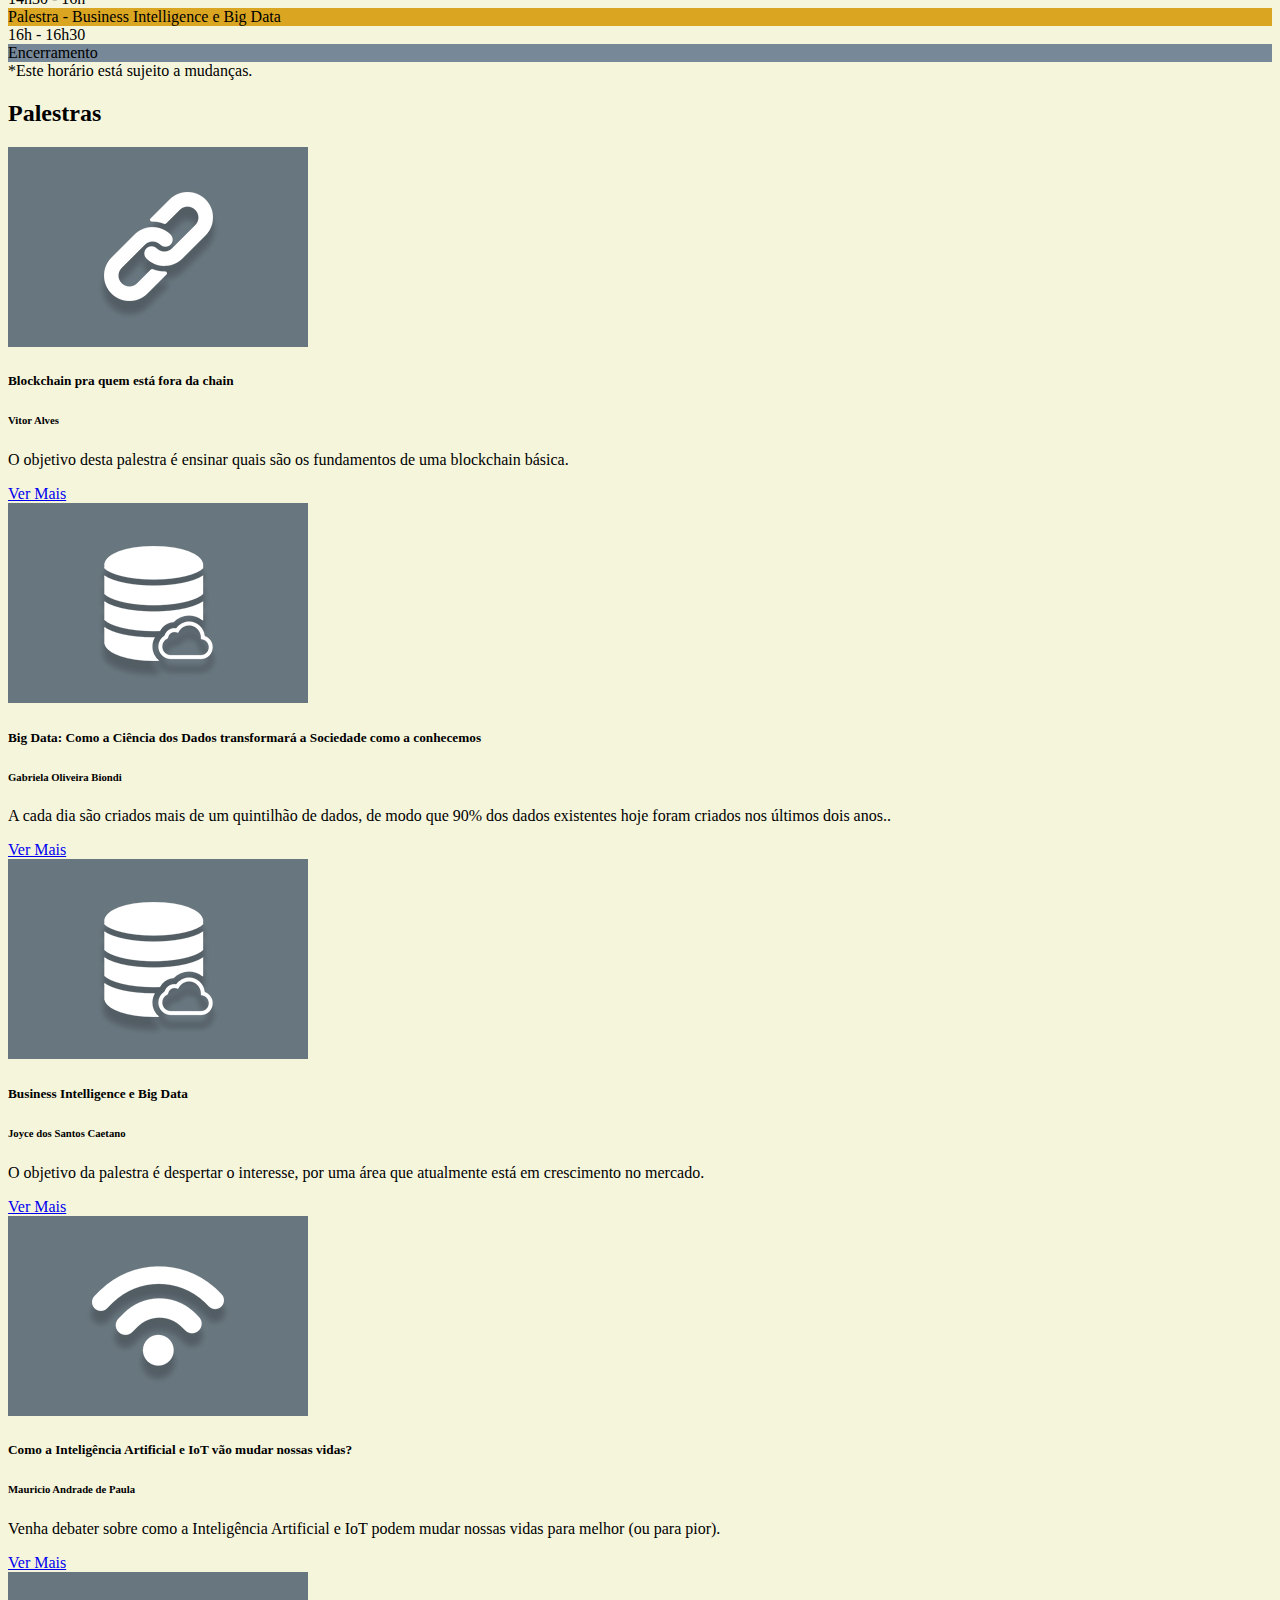
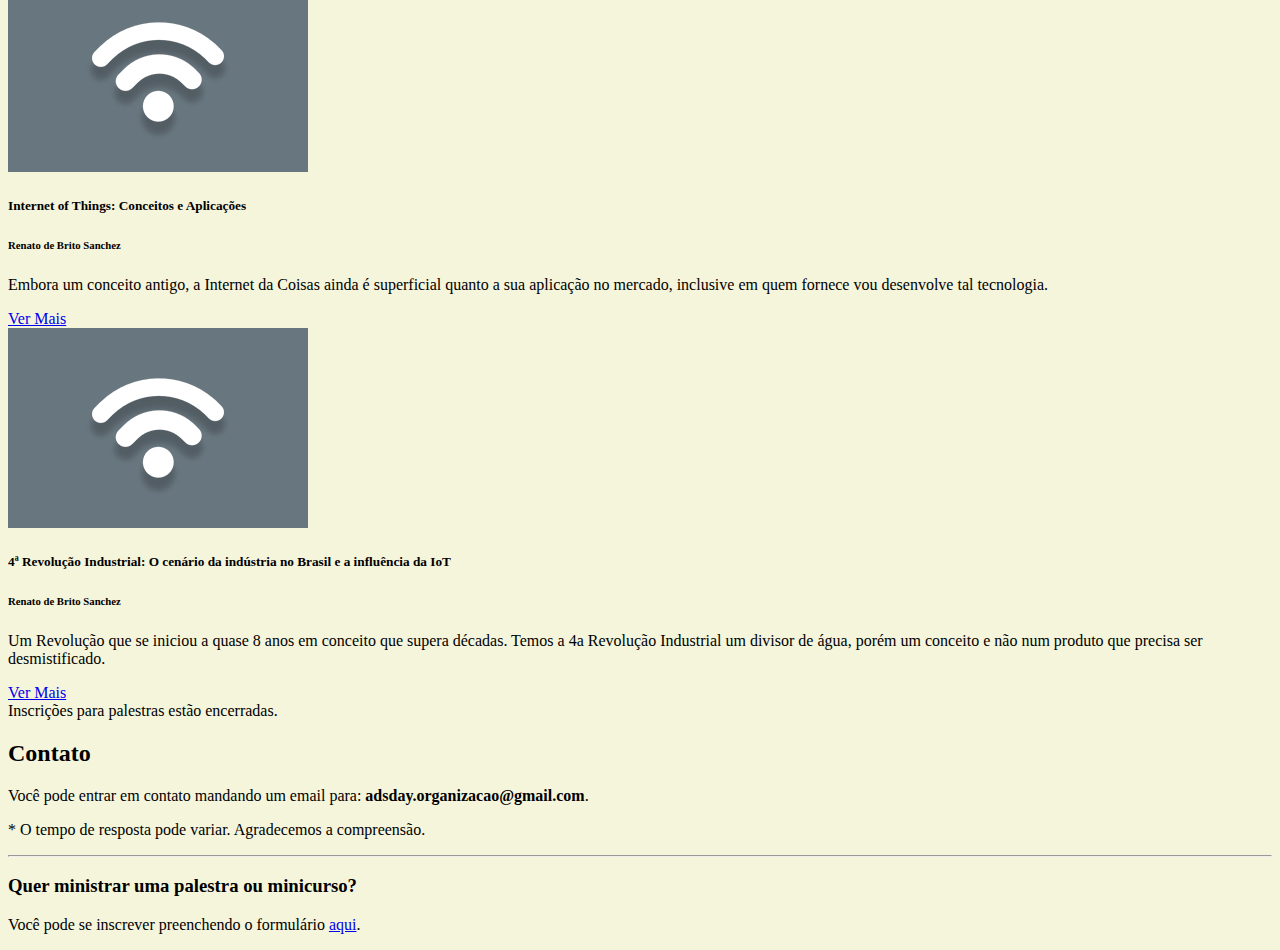
==== commit b0a99e91: "Encerramento de inscrições" ====
--- a/index.html
+++ b/index.html
@@ -188,7 +188,7 @@
                 <div class="card-body border-top ">
                   <div class = "float-right">
                   	<a href="https://adsday2018.github.io/blockchain-pra-quem-esta-fora-da-chain.html" class="card-link">Ver Mais</a>
-                  	<a href="https://goo.gl/forms/1ePuPQlD5B0ztHwH2" target="_blank" class="card-link">Inscrever-se</a>
+                  	<!-- <a href="https://goo.gl/forms/1ePuPQlD5B0ztHwH2" target="_blank" class="card-link">Inscrever-se</a> -->
                   </div>
                 </div>
               </div>
@@ -205,7 +205,7 @@
                 <div class="card-body border-top ">
                   <div class = "float-right">
                   	<a href="https://adsday2018.github.io/big-data-como-a-ciencia-dos-dados-transformara-a-sociedade-como-a-conhecemos.html" class="card-link">Ver Mais</a>
-                  	<a href="https://goo.gl/forms/BYTDaDqu1AnEiUWe2" target="_blank" class="card-link">Inscrever-se</a>
+                  	<!-- <a href="https://goo.gl/forms/BYTDaDqu1AnEiUWe2" target="_blank" class="card-link">Inscrever-se</a> -->
                   </div>
                 </div>
               </div>
@@ -222,7 +222,7 @@
                 <div class="card-body border-top ">
                   <div class = "float-right">
                   	<a href="https://adsday2018.github.io/business-intelligence-e-big-data.html" class="card-link">Ver Mais</a>
-                  	<a href="https://goo.gl/forms/LOmMjeeMqR3vHE6u2" target="_blank" class="card-link">Inscrever-se</a>
+                  	<!-- <a href="https://goo.gl/forms/LOmMjeeMqR3vHE6u2" target="_blank" class="card-link">Inscrever-se</a> -->
                   </div>
                 </div>
               </div>
@@ -239,7 +239,7 @@
                 <div class="card-body border-top ">
                   <div class = "float-right">
                   	<a href="https://adsday2018.github.io/como-a-inteligencia-artificial-e-iot-vao-mudar-nossas-vidas.html" class="card-link">Ver Mais</a>
-                  	<a href="https://goo.gl/forms/NVk21Xv9OaCPsRsj2" target="_blank" class="card-link">Inscrever-se</a>
+                  	<!-- <a href="https://goo.gl/forms/NVk21Xv9OaCPsRsj2" target="_blank" class="card-link">Inscrever-se</a> -->
                   </div>
                 </div>
               </div>
@@ -256,7 +256,7 @@
                 <div class="card-body border-top ">
                   <div class = "float-right">
                   	<a href="https://adsday2018.github.io/internet-of-things-conceitos-e-aplicações.html" class="card-link">Ver Mais</a>
-                  	<a href="https://goo.gl/forms/Mz4J15V4M7Z8LnL33" target="_blank" class="card-link">Inscrever-se</a>
+                  	<!-- <a href="https://goo.gl/forms/Mz4J15V4M7Z8LnL33" target="_blank" class="card-link">Inscrever-se</a> -->
                   </div>
                 </div>
               </div>
@@ -273,12 +273,16 @@
                 <div class="card-body border-top ">
                   <div class = "float-right">
                   	<a href="https://adsday2018.github.io/4-revolucao-industrial-o-cenario-da-industria-no-brasil-e-a-influencia-da-iot.html" class="card-link">Ver Mais</a>
-                  	<a href="https://goo.gl/forms/hLJZbkI97iXAnDvp2" target="_blank" class="card-link">Inscrever-se</a>
-                  </div>
-                </div>
-              </div>
-            </div>
-
+                  	<!-- <a href="https://goo.gl/forms/hLJZbkI97iXAnDvp2" target="_blank" class="card-link">Inscrever-se</a> -->
+                  </div>
+                </div>
+              </div>
+            </div>
+
+          </div>
+
+          <div class="alert alert-danger container ">
+            Inscrições para palestras estão encerradas.
           </div>
         </div>
       </div>
